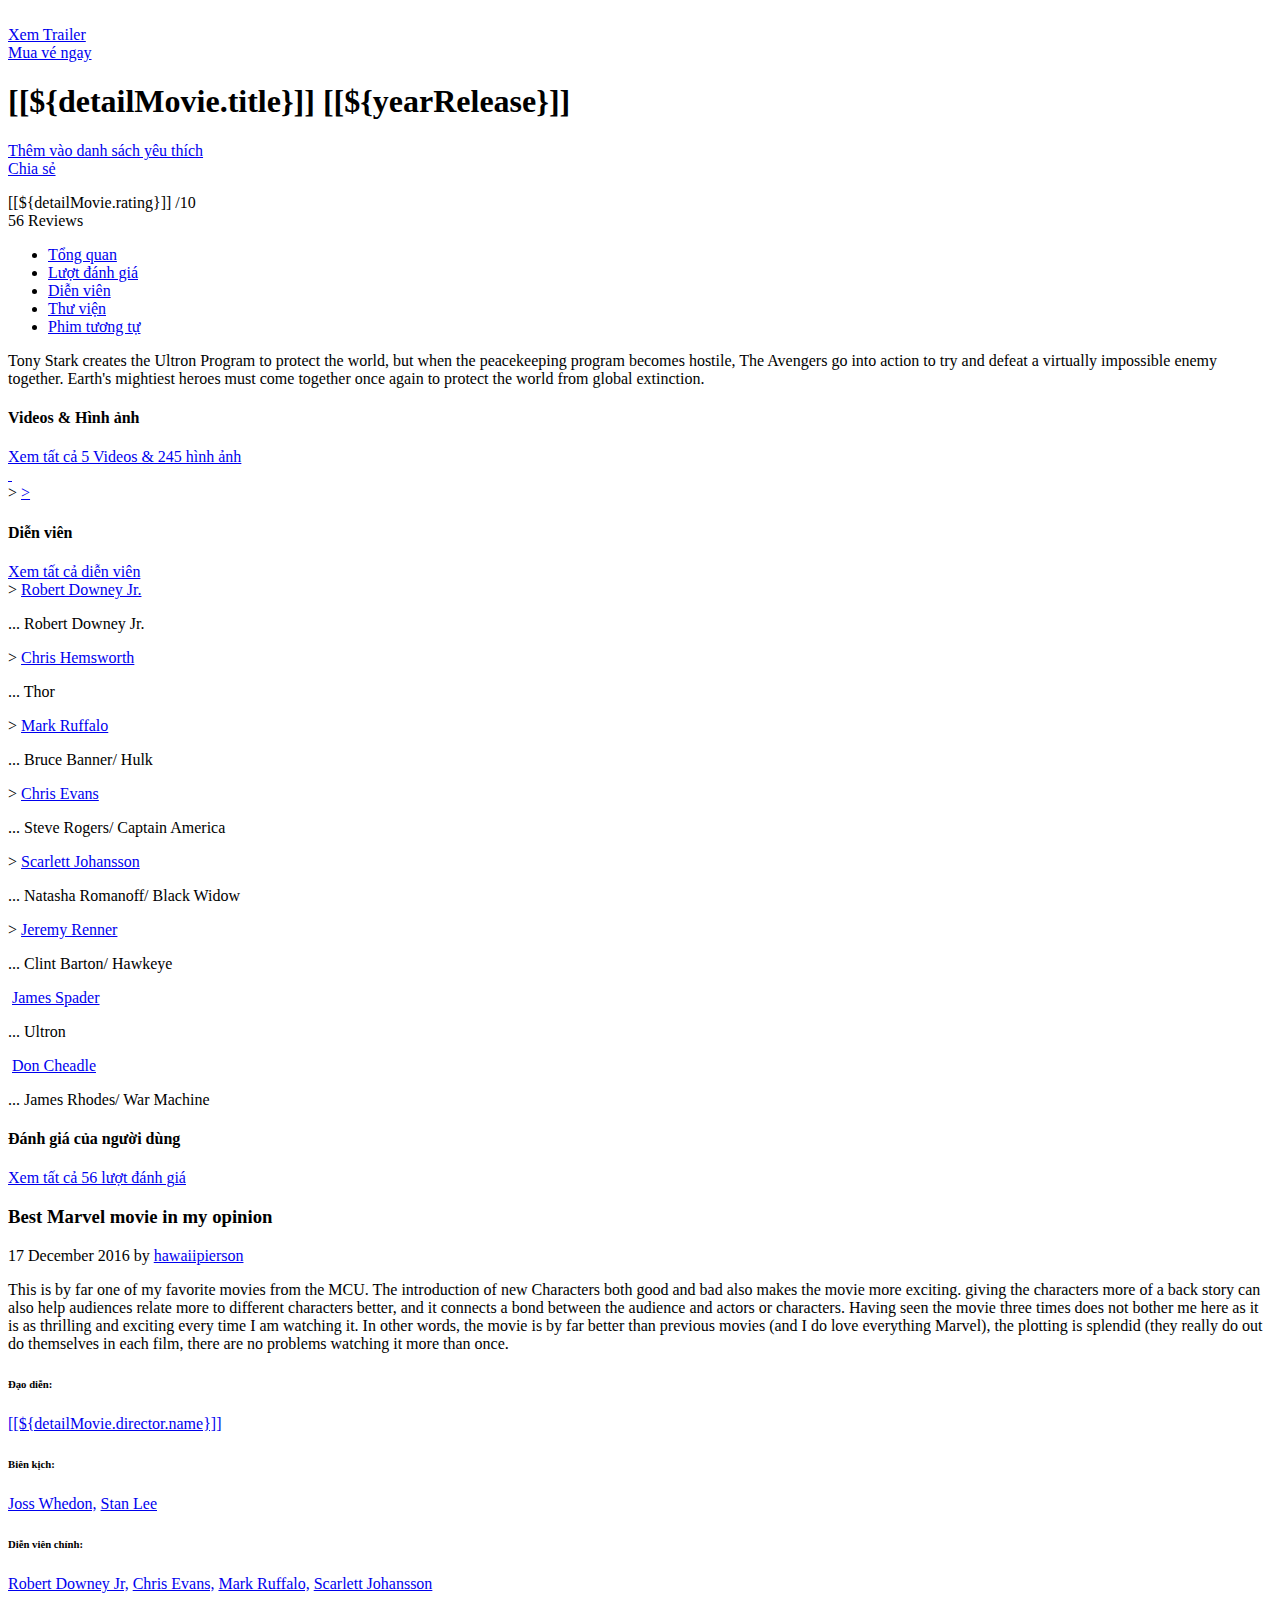
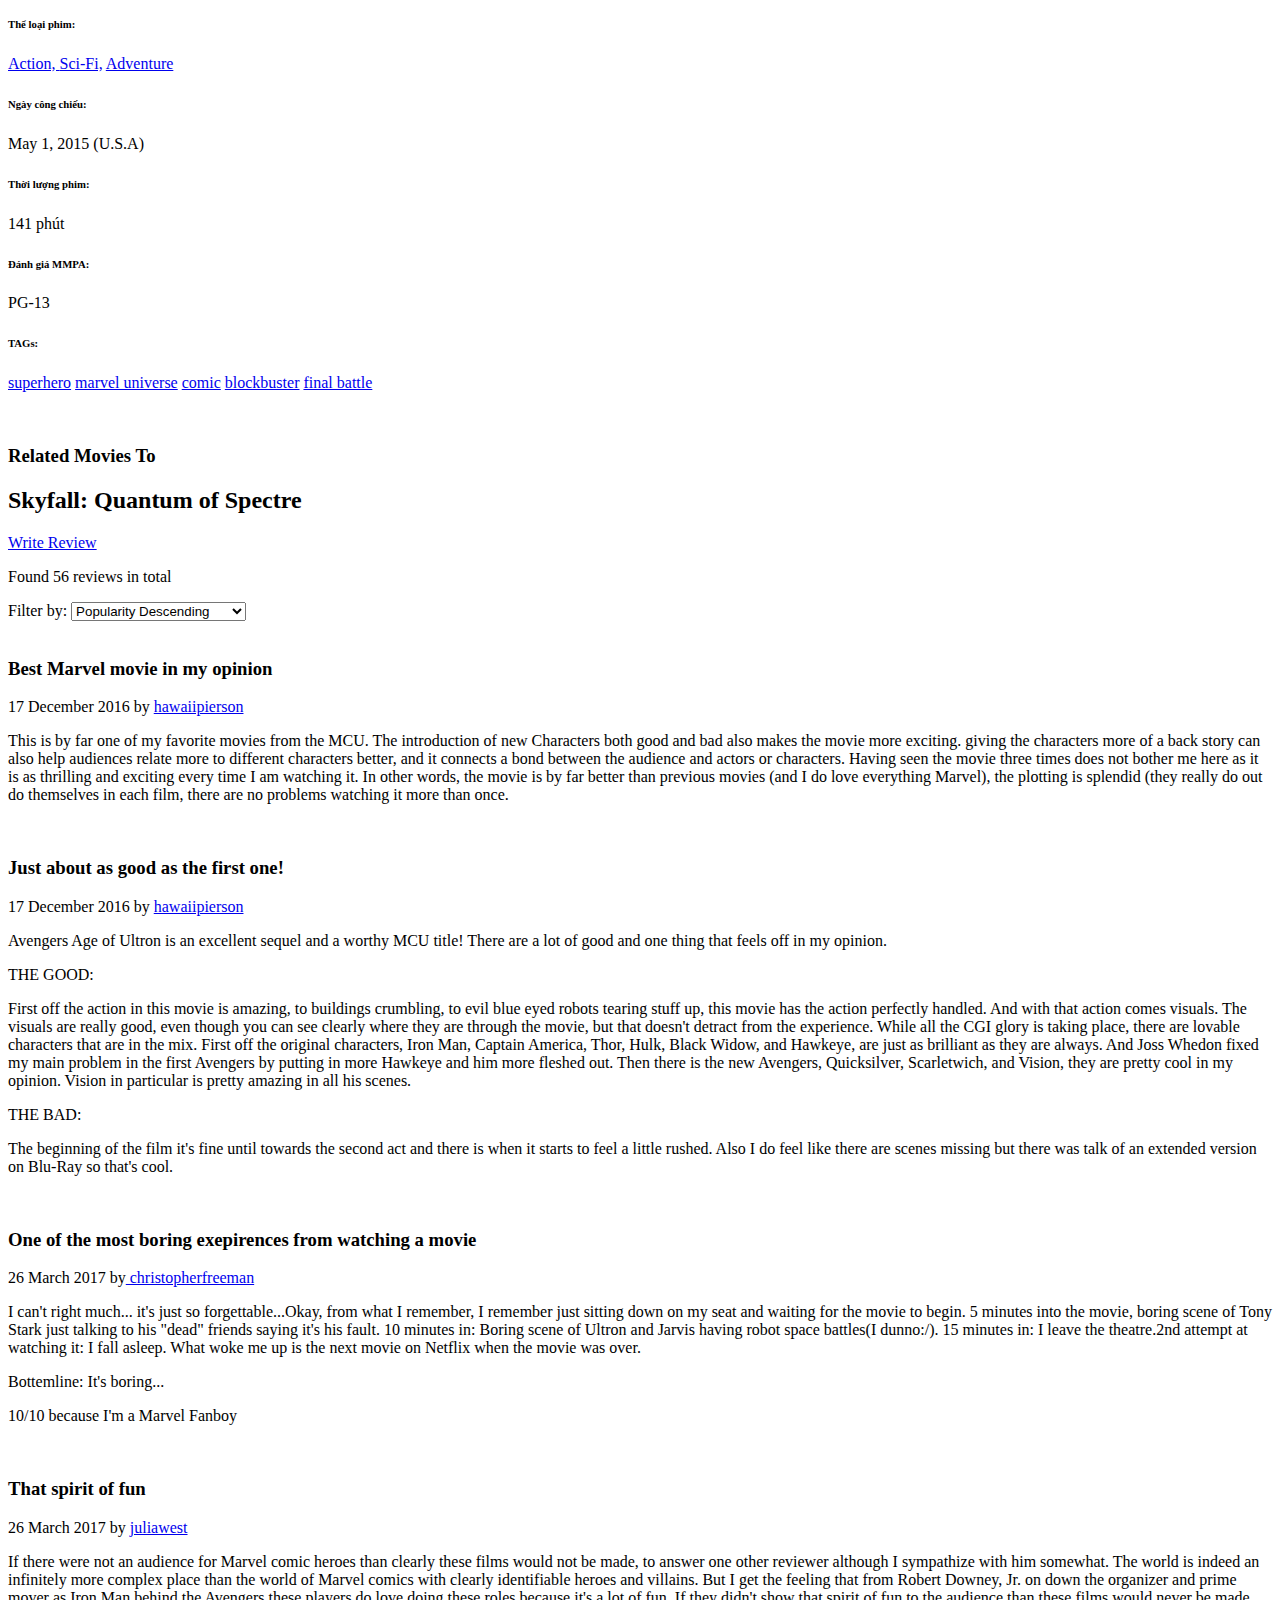
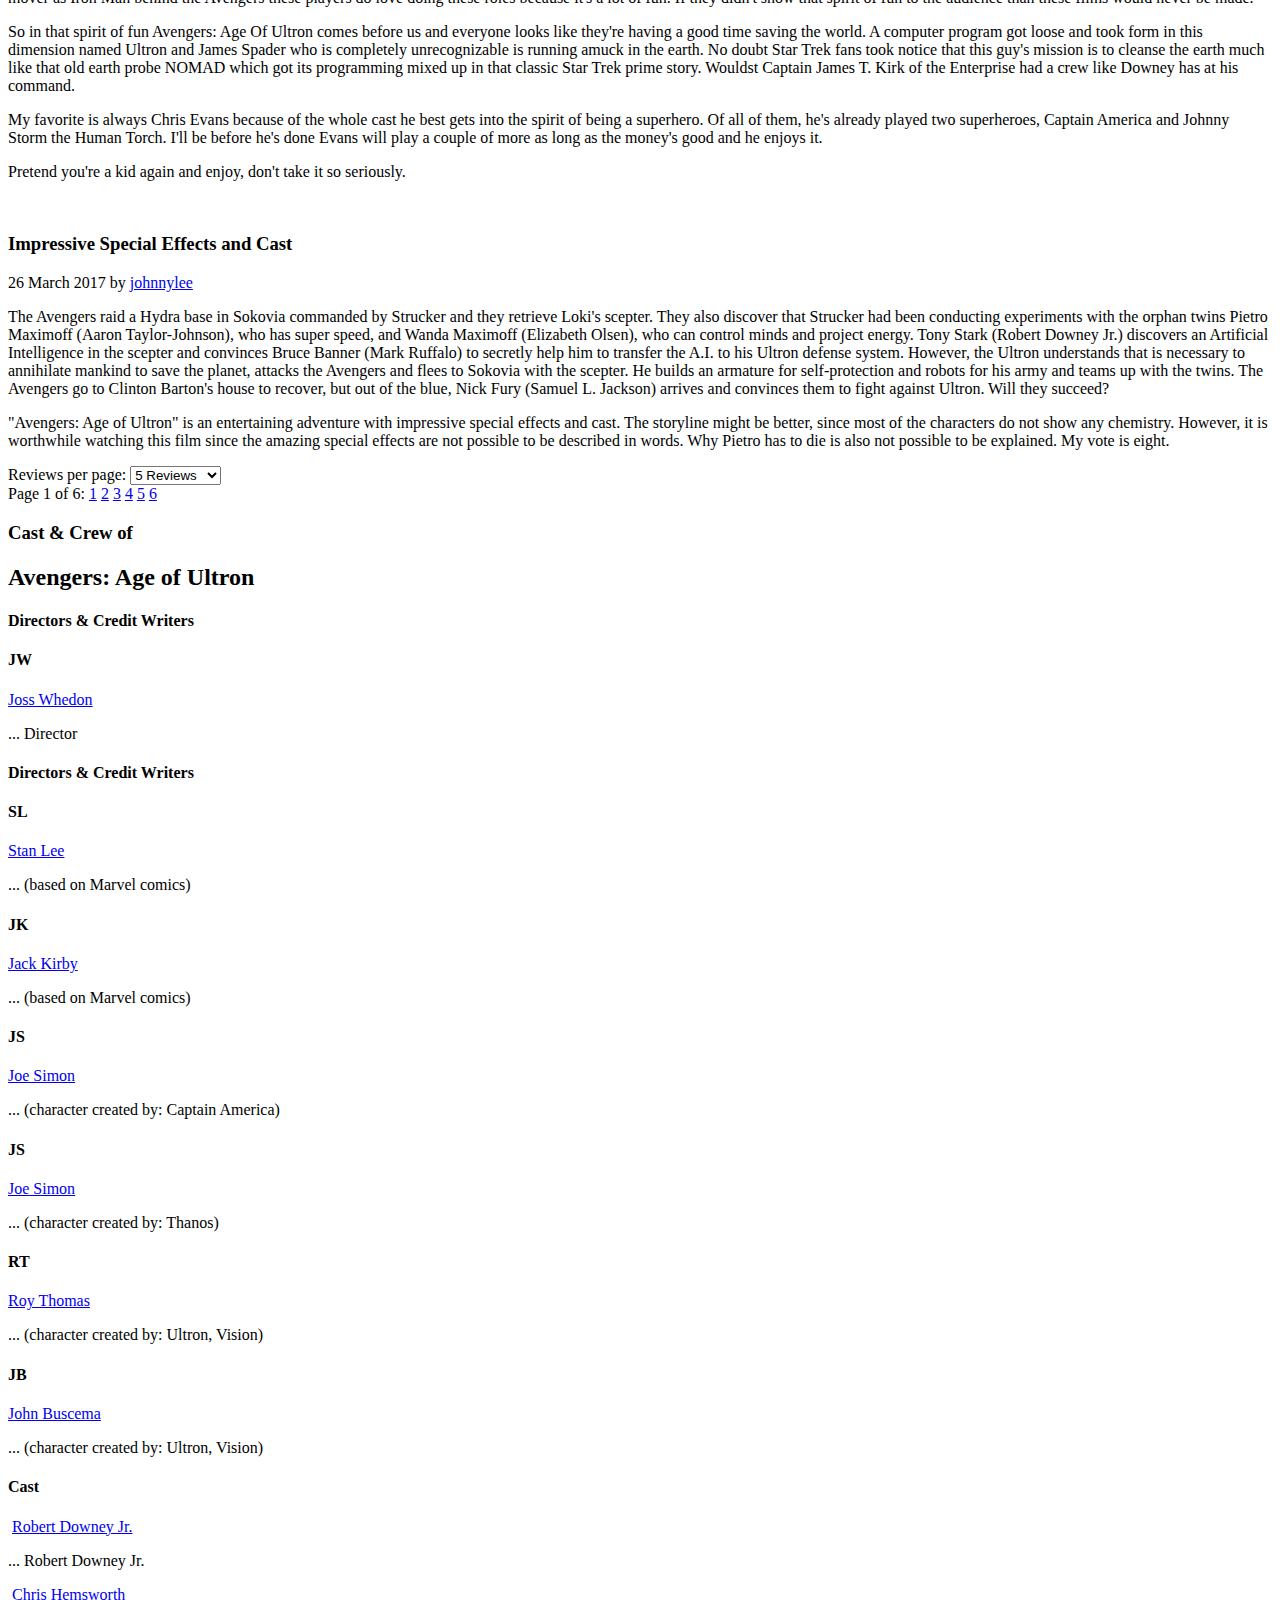
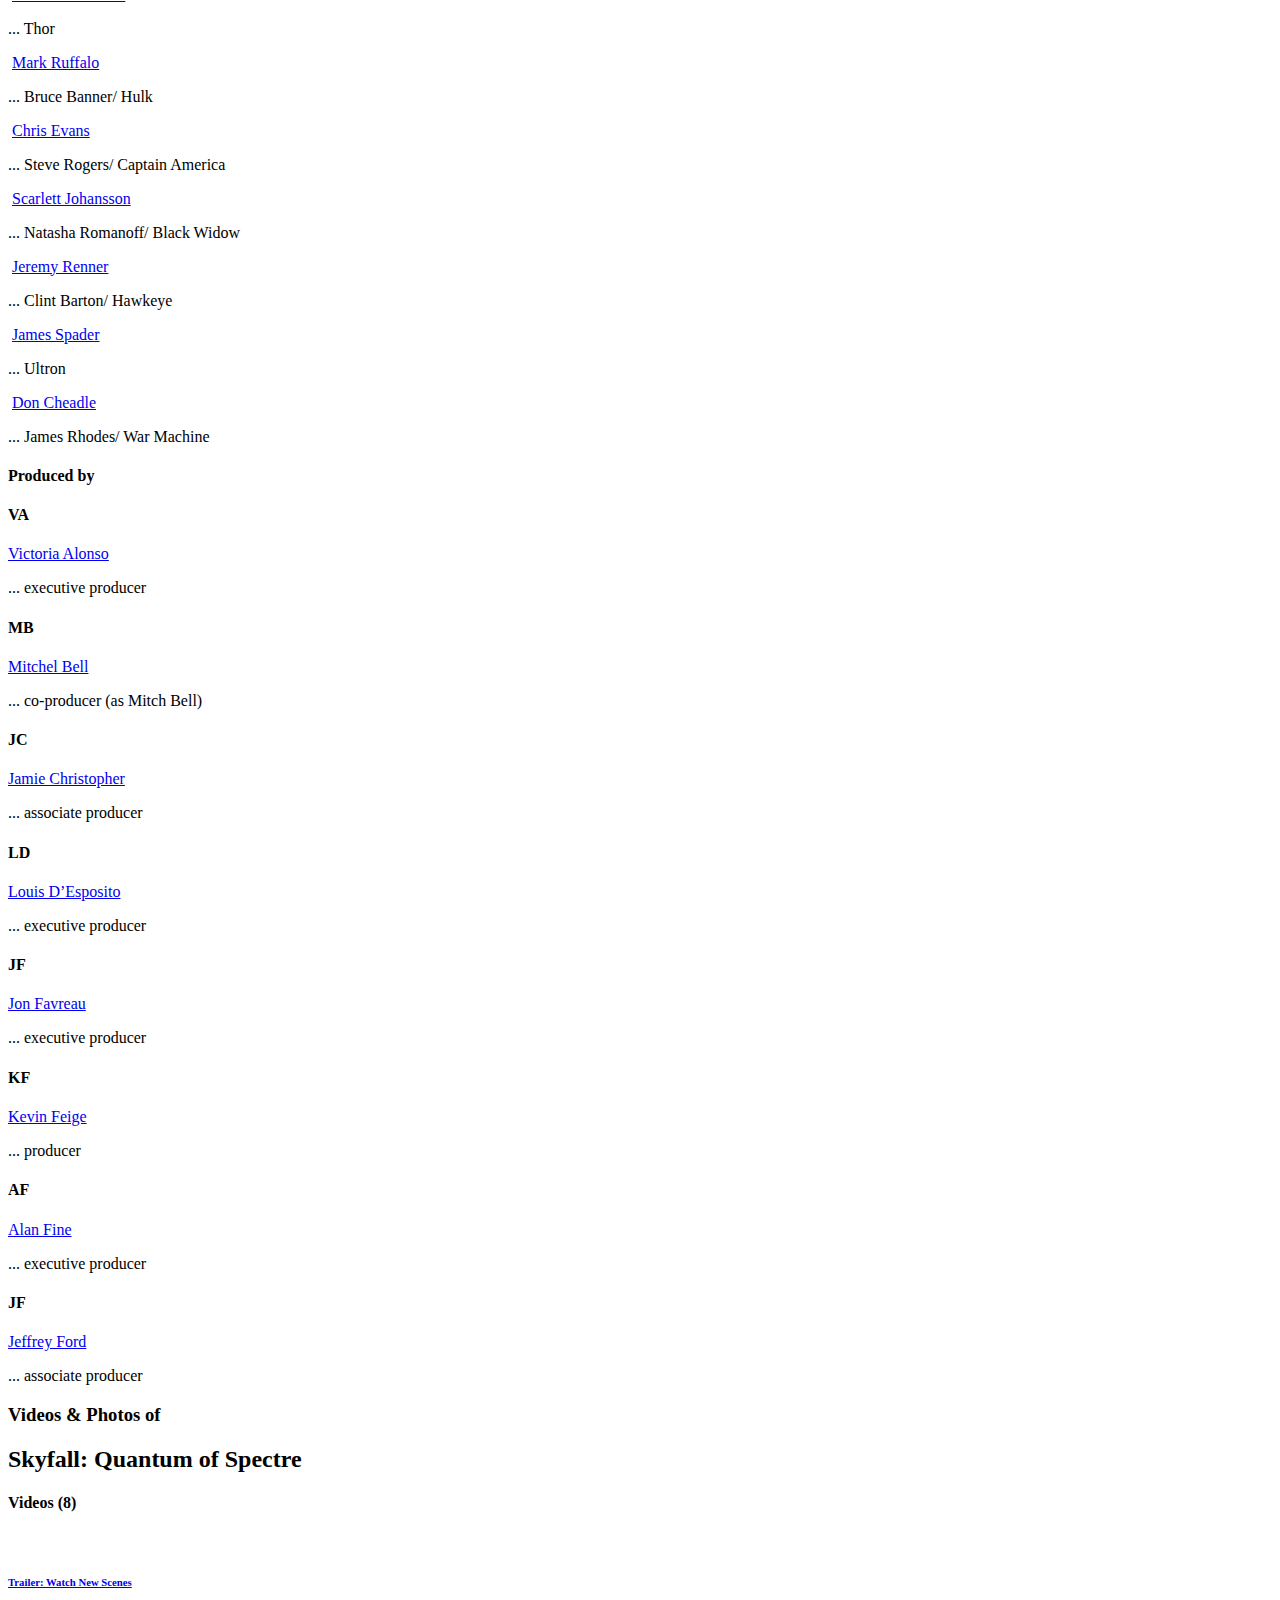
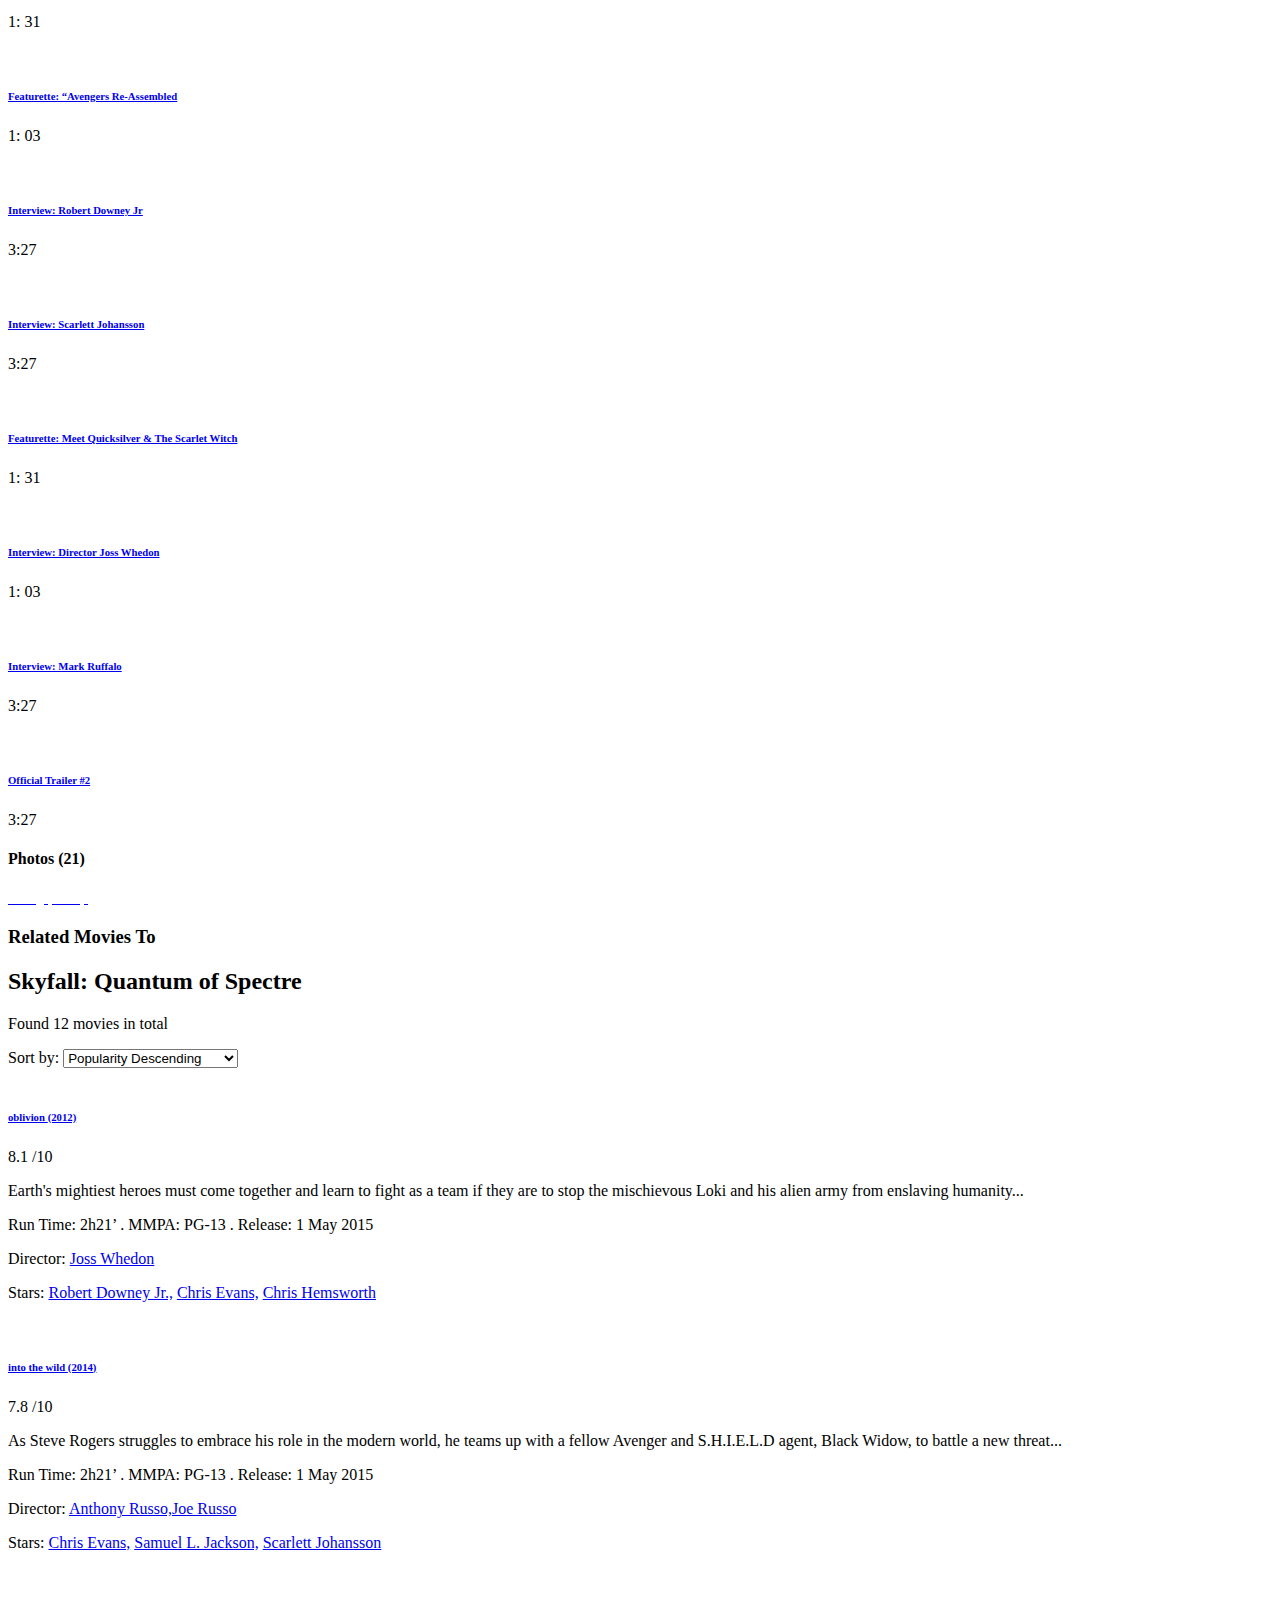
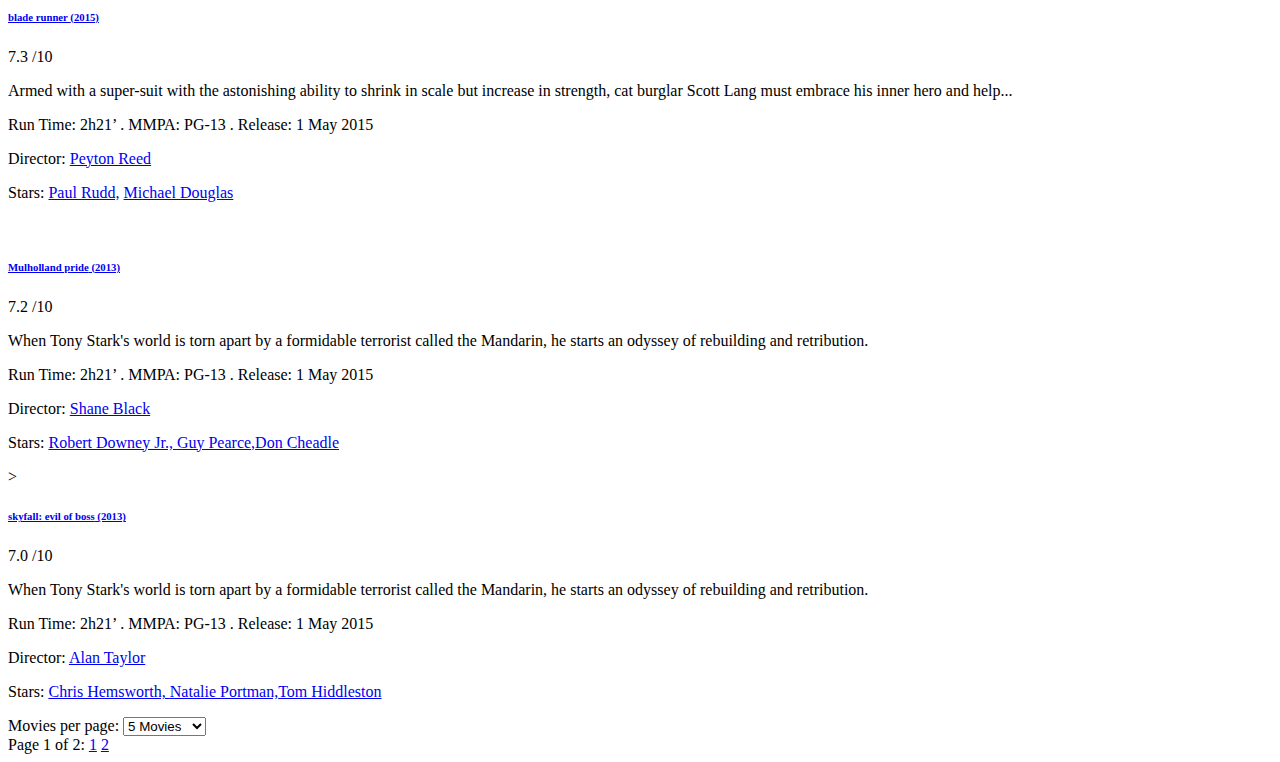
==== src/main/resources/templates/movie_detail.html @ 41e335aa "update code and upload template all page from home controller" ====
<!DOCTYPE html>
<html lang="en" xmlns:th="http://www.thymeleaf.org" class="no-js">
<head>
	<meta charset="utf-8">
    <meta http-equiv="X-UA-Compatible" content="IE=edge"/>
    <meta name=viewport content="width=device-width, initial-scale=1">
    <link rel="icon" type="image/x-icon" th:href="@{/images/favicon.ico}">
    <link rel="stylesheet" type="text/css" th:href="@{/css/plugins.css}">
    <link rel="stylesheet" type="text/css" th:href="@{/css/style.css}"/>
    <link rel="stylesheet" href='https://fonts.googleapis.com/css?family=Dosis:400,700,500|Nunito:300,400,600'/>
	<title >[[${detailMovie.title}]] - Đặt vé ngay</title>
</head>
<body>
	<header th:replace="fragments/header-client.html :: header"></header>

	<div th:replace="fragments/common.html :: login"></div>
	<div th:replace="fragments/common.html :: signup"></div>

	<div class="hero mv-single-hero">
		<div class="container">
			<div class="row">
				<div class="col-md-12">
				</div>
			</div>
		</div>
	</div>
	<div class="page-single movie-single movie_single">
		<div class="container">
			<div class="row ipad-width2">
				<div class="col-md-4 col-sm-12 col-xs-12">
					<div class="movie-img sticky-sb">
						<!-- hình gốc mô tả phim-->
						<img th:src="@{'/images/uploads/' + ${detailMovie.image}}" alt="">
						<div class="movie-btn">
							<!-- nút xem trailer-->
							<div class="btn-transform transform-vertical red">
								<div>
									<a href="#" class="item item-1 redbtn"> 
									<i class="ion-play"></i>
										Xem Trailer
									</a>
								</div>
								<div>
									<a 	href="https://www.youtube.com/embed/o-0hcF97wy0"
										class="item item-2 redbtn fancybox-media hvr-grow">
										<i class="ion-play"></i>
									</a>
								</div>
							</div>
							
							<!-- nút mua vé-->
							<div class="btn-transform transform-vertical">
								<div>
									<a href="#" class="item item-1 yellowbtn"> 
										<i class="ion-card"></i> 
										Mua vé ngay
									</a>
								</div>
								<div>
									<a href="#" class="item item-2 yellowbtn">
									<i class="ion-card"></i></a>
								</div>
							</div>
						</div>
					</div>
				</div>
				
				<!-- cột bên phải-->
				<div class="col-md-8 col-sm-12 col-xs-12">
					<div class="movie-single-ct main-content">
						<h1 class="bd-hd">
							[[${detailMovie.title}]] <span>[[${yearRelease}]]</span>
						</h1>
						<!-- section social-->
						<div class="social-btn">
							<a href="#" class="parent-btn">
								<i class="ion-heart"></i> 
								Thêm vào danh sách yêu thích
							</a>
							<div class="hover-bnt">
								<a href="#" class="parent-btn"><i
									class="ion-android-share-alt"></i>Chia sẻ</a>
								<div class="hvr-item">
									<a href="#" class="hvr-grow"><i class="ion-social-facebook"></i></a>
									<a href="#" class="hvr-grow"><i class="ion-social-youtube"></i></a>
								</div>
							</div>
						</div>
						<!-- section đánh giá phim-->
						<div class="movie-rate">
							<div class="rate">
								<i class="ion-android-star"></i>
								<p>
									<span>[[${detailMovie.rating}]]</span> /10<br> 
									<span class="rv">56 Reviews</span>
								</p>
							</div>
							<div th:replace="fragments/common.html :: rate-star(${detailMovie.rating})"></div>
						</div>
						
						<!-- tablayout -->
						<div class="movie-tabs">
							<div class="tabs">
								<ul class="tab-links tabs-mv">
									<li class="active"><a href="#overview">Tổng quan</a></li>
									<li><a href="#reviews"> Lượt đánh giá</a></li>
									<li><a href="#cast"> Diễn viên </a></li>
									<li><a href="#media"> Thư viện</a></li>
									<li><a href="#moviesrelated"> Phim tương tự</a></li>
								</ul>
								<div class="tab-content">
									<div id="overview" class="tab active">
										<div class="row">
											<div class="col-md-8 col-sm-12 col-xs-12">
												<!-- description phim-->
												<p>Tony Stark creates the Ultron Program to protect the
													world, but when the peacekeeping program becomes hostile,
													The Avengers go into action to try and defeat a virtually
													impossible enemy together. Earth's mightiest heroes must
													come together once again to protect the world from global
													extinction.</p>
												<!-- section video photo của tab overview-->
												<div class="title-hd-sm">
													<h4>Videos & Hình ảnh</h4>
													<a href="#" class="time">Xem tất cả 5 Videos & 245 hình ảnh
													<i class="ion-ios-arrow-right"></i>
													</a>
												</div>
												<!-- video hình ảnh nổi bật-->
												<div class="mvsingle-item ov-item">
													<a class="img-lightbox" data-fancybox-group="gallery" 
														href="#"> 
														<img th:src="@{/images/uploads/image1.jpg}" alt="">
													</a> 
													<a class="img-lightbox" data-fancybox-group="gallery" 
														th:href="@{/images/uploads/image21.jpg}"> 
														<img th:src="@{/images/uploads/image2.jpg}" alt="">
													</a> 
													<a class="img-lightbox" data-fancybox-group="gallery" 
														href="#">
														<img th:src="@{/images/uploads/image3.jpg}" alt="">
													</a>
													<div class="vd-it">
														<img class="vd-img" th:src="@{/images/uploads/image4.jpg}" alt="">>
														<a class="fancybox-media hvr-grow"
															href="https://www.youtube.com/embed/o-0hcF97wy0">
															<img th:src="@{/images/uploads/play-vd.png}" alt="">></a>
													</div>
												</div>
												
												<!-- section diễn viên-->
												<div class="title-hd-sm">
													<h4>Diễn viên</h4>
													<a href="#" class="time">Xem tất cả diễn viên
														<i class="ion-ios-arrow-right"></i>
													</a>
												</div>
												<!-- movie cast -->
												<div class="mvcast-item">
													<div class="cast-it">
														<div class="cast-left">
															<img th:src="@{/images/uploads/cast1.jpg}" alt="">> <a
																href="#">Robert Downey Jr.</a>
														</div>
														<p>... Robert Downey Jr.</p>
													</div>
													<div class="cast-it">
														<div class="cast-left">
															<img th:src="@{/images/uploads/cast2.jpg}" alt="">> <a
																href="#">Chris Hemsworth</a>
														</div>
														<p>... Thor</p>
													</div>
													<div class="cast-it">
														<div class="cast-left">
															<img th:src="@{/images/uploads/cast3.jpg}" alt="">> <a
																href="#">Mark Ruffalo</a>
														</div>
														<p>... Bruce Banner/ Hulk</p>
													</div>
													<div class="cast-it">
														<div class="cast-left">
															<img th:src="@{/images/uploads/cast4.jpg}" alt="">> <a
																href="#">Chris Evans</a>
														</div>
														<p>... Steve Rogers/ Captain America</p>
													</div>
													<div class="cast-it">
														<div class="cast-left">
															<img th:src="@{/images/uploads/cast5.jpg}" alt="">> <a
																href="#">Scarlett Johansson</a>
														</div>
														<p>... Natasha Romanoff/ Black Widow</p>
													</div>
													<div class="cast-it">
														<div class="cast-left">
															<img th:src="@{/images/uploads/cast6.jpg}" alt="">> <a
																href="#">Jeremy Renner</a>
														</div>
														<p>... Clint Barton/ Hawkeye</p>
													</div>
													<div class="cast-it">
														<div class="cast-left">
															<img th:src="@{/images/uploads/cast7.jpg}" alt=""> <a
																href="#">James Spader</a>
														</div>
														<p>... Ultron</p>
													</div>
													<div class="cast-it">
														<div class="cast-left">
															<img th:src="@{/images/uploads/cast9.jpg}" alt=""> <a
																href="#">Don Cheadle</a>
														</div>
														<p>... James Rhodes/ War Machine</p>
													</div>
												</div>
												
												<!-- section đánh giá-->
												<div class="title-hd-sm">
													<h4>Đánh giá của người dùng</h4>
													<a href="#" class="time">Xem tất cả 56 lượt đánh giá <i
														class="ion-ios-arrow-right"></i></a>
												</div>
												
												<!-- movie user review -->
												<div class="mv-user-review-item">
													<h3>Best Marvel movie in my opinion</h3>
													<div class="no-star">
														<i class="ion-android-star"></i> <i
															class="ion-android-star"></i> <i class="ion-android-star"></i>
														<i class="ion-android-star"></i> <i
															class="ion-android-star"></i> <i class="ion-android-star"></i>
														<i class="ion-android-star"></i> <i
															class="ion-android-star"></i> <i class="ion-android-star"></i>
														<i class="ion-android-star last"></i>
													</div>
													<p class="time">
														17 December 2016 by <a href="#"> hawaiipierson</a>
													</p>
													<p>This is by far one of my favorite movies from the
														MCU. The introduction of new Characters both good and bad
														also makes the movie more exciting. giving the characters
														more of a back story can also help audiences relate more
														to different characters better, and it connects a bond
														between the audience and actors or characters. Having seen
														the movie three times does not bother me here as it is as
														thrilling and exciting every time I am watching it. In
														other words, the movie is by far better than previous
														movies (and I do love everything Marvel), the plotting is
														splendid (they really do out do themselves in each film,
														there are no problems watching it more than once.</p>
												</div>
											</div>
											
											<!-- SECTION to ngoài cùng-->
											<!-- cột bên ngoài cùng tab overview-->
											<div class="col-md-4 col-xs-12 col-sm-12">
												<div class="sb-it">
													<h6>Đạo diễn:</h6>
													<p>
														<!-- tên đạo diễn-->
														<a href="#">[[${detailMovie.director.name}]]</a>
													</p>
												</div>
												<div class="sb-it">
													<h6>Biên kịch:</h6>
													<p>
														<a href="#">Joss Whedon,</a> <a href="#">Stan Lee</a>
													</p>
												</div>
												<div class="sb-it">
													<h6>Diễn viên chính:</h6>
													<p>
														<a href="#">Robert Downey Jr,</a>
														<a href="#">Chris Evans,</a>
														<a href="#">Mark Ruffalo,</a>
														<a href="#">Scarlett Johansson</a>
													</p>
												</div>
												<div class="sb-it">
													<h6>Thể loại phim:</h6>
													<p>
														<a href="#">Action, </a>
														<a href="#"> Sci-Fi,</a>
														<a href="#">Adventure</a>
													</p>
												</div>
												<div class="sb-it">
													<h6>Ngày công chiếu:</h6>
													<p>May 1, 2015 (U.S.A)</p>
												</div>
												<div class="sb-it">
													<h6>Thời lượng phim:</h6>
													<p>141 phút</p>
												</div>
												<div class="sb-it">
													<h6>Đánh giá MMPA:</h6>
													<p>PG-13</p>
												</div>
												<div class="sb-it">
													<h6>TAGs:</h6>
													<p class="tags">
														<span class="time"><a href="#">superhero</a></span> <span
															class="time"><a href="#">marvel universe</a></span> <span
															class="time"><a href="#">comic</a></span> <span
															class="time"><a href="#">blockbuster</a></span> <span
															class="time"><a href="#">final battle</a></span>
													</p>
												</div>
												<!-- quảng cáo banner nhỏ 300x300-->
												<div class="ads">
													<img th:src="@{/images/uploads/ads1.png}" alt="">
												</div>
											</div>
										</div>
									</div>
									<div id="reviews" class="tab review">
										<div class="row">
											<div class="rv-hd">
												<div class="div">
													<h3>Related Movies To</h3>
													<h2>Skyfall: Quantum of Spectre</h2>
												</div>
												<a href="#" class="redbtn">Write Review</a>
											</div>
											<div class="topbar-filter">
												<p>
													Found <span>56 reviews</span> in total
												</p>
												<label>Filter by:</label> <select>
													<option value="popularity">Popularity Descending</option>
													<option value="popularity">Popularity Ascending</option>
													<option value="rating">Rating Descending</option>
													<option value="rating">Rating Ascending</option>
													<option value="date">Release date Descending</option>
													<option value="date">Release date Ascending</option>
												</select>
											</div>
											<div class="mv-user-review-item">
												<div class="user-infor">
													<img th:src="@{/images/uploads/userava1.jpg}" alt="">
													<div>
														<h3>Best Marvel movie in my opinion</h3>
														<div class="no-star">
															<i class="ion-android-star"></i> <i
																class="ion-android-star"></i> <i
																class="ion-android-star"></i> <i
																class="ion-android-star"></i> <i
																class="ion-android-star"></i> <i
																class="ion-android-star"></i> <i
																class="ion-android-star"></i> <i
																class="ion-android-star"></i> <i
																class="ion-android-star"></i> <i
																class="ion-android-star last"></i>
														</div>
														<p class="time">
															17 December 2016 by <a href="#"> hawaiipierson</a>
														</p>
													</div>
												</div>
												<p>This is by far one of my favorite movies from the
													MCU. The introduction of new Characters both good and bad
													also makes the movie more exciting. giving the characters
													more of a back story can also help audiences relate more to
													different characters better, and it connects a bond between
													the audience and actors or characters. Having seen the
													movie three times does not bother me here as it is as
													thrilling and exciting every time I am watching it. In
													other words, the movie is by far better than previous
													movies (and I do love everything Marvel), the plotting is
													splendid (they really do out do themselves in each film,
													there are no problems watching it more than once.</p>
											</div>
											<div class="mv-user-review-item">
												<div class="user-infor">
													<img th:src="@{/images/uploads/userava2.jpg}" alt="">
													<div>
														<h3>Just about as good as the first one!</h3>
														<div class="no-star">
															<i class="ion-android-star"></i> <i
																class="ion-android-star"></i> <i
																class="ion-android-star"></i> <i
																class="ion-android-star"></i> <i
																class="ion-android-star"></i> <i
																class="ion-android-star"></i> <i
																class="ion-android-star"></i> <i
																class="ion-android-star"></i> <i
																class="ion-android-star"></i> <i
																class="ion-android-star"></i>
														</div>
														<p class="time">
															17 December 2016 by <a href="#"> hawaiipierson</a>
														</p>
													</div>
												</div>
												<p>Avengers Age of Ultron is an excellent sequel and a
													worthy MCU title! There are a lot of good and one thing
													that feels off in my opinion.</p>

												<p>THE GOOD:</p>

												<p>First off the action in this movie is amazing, to
													buildings crumbling, to evil blue eyed robots tearing stuff
													up, this movie has the action perfectly handled. And with
													that action comes visuals. The visuals are really good,
													even though you can see clearly where they are through the
													movie, but that doesn't detract from the experience. While
													all the CGI glory is taking place, there are lovable
													characters that are in the mix. First off the original
													characters, Iron Man, Captain America, Thor, Hulk, Black
													Widow, and Hawkeye, are just as brilliant as they are
													always. And Joss Whedon fixed my main problem in the first
													Avengers by putting in more Hawkeye and him more fleshed
													out. Then there is the new Avengers, Quicksilver,
													Scarletwich, and Vision, they are pretty cool in my
													opinion. Vision in particular is pretty amazing in all his
													scenes.</p>

												<p>THE BAD:</p>

												<p>The beginning of the film it's fine until towards the
													second act and there is when it starts to feel a little
													rushed. Also I do feel like there are scenes missing but
													there was talk of an extended version on Blu-Ray so that's
													cool.</p>
											</div>
											<div class="mv-user-review-item">
												<div class="user-infor">
													<img th:src="@{/images/uploads/userava3.jpg}" alt="">
													<div>
														<h3>One of the most boring exepirences from watching
															a movie</h3>
														<div class="no-star">
															<i class="ion-android-star"></i> <i
																class="ion-android-star last"></i> <i
																class="ion-android-star last"></i> <i
																class="ion-android-star last"></i> <i
																class="ion-android-star last"></i> <i
																class="ion-android-star last"></i> <i
																class="ion-android-star last"></i> <i
																class="ion-android-star last"></i> <i
																class="ion-android-star last"></i> <i
																class="ion-android-star last"></i>
														</div>
														<p class="time">
															26 March 2017 by<a href="#"> christopherfreeman</a>
														</p>
													</div>
												</div>
												<p>I can't right much... it's just so
													forgettable...Okay, from what I remember, I remember just
													sitting down on my seat and waiting for the movie to begin.
													5 minutes into the movie, boring scene of Tony Stark just
													talking to his "dead" friends saying it's his fault. 10
													minutes in: Boring scene of Ultron and Jarvis having robot
													space battles(I dunno:/). 15 minutes in: I leave the
													theatre.2nd attempt at watching it: I fall asleep. What
													woke me up is the next movie on Netflix when the movie was
													over.</p>

												<p>Bottemline: It's boring...</p>

												<p>10/10 because I'm a Marvel Fanboy</p>
											</div>
											<div class="mv-user-review-item ">
												<div class="user-infor">
													<img th:src="@{/images/uploads/userava4.jpg}" alt="">
													<div>
														<h3>That spirit of fun</h3>
														<div class="no-star">
															<i class="ion-android-star"></i> <i
																class="ion-android-star"></i> <i
																class="ion-android-star"></i> <i
																class="ion-android-star"></i> <i
																class="ion-android-star"></i> <i
																class="ion-android-star"></i> <i
																class="ion-android-star last"></i> <i
																class="ion-android-star last"></i> <i
																class="ion-android-star last"></i> <i
																class="ion-android-star last"></i>
														</div>
														<p class="time">
															26 March 2017 by <a href="#"> juliawest</a>
														</p>
													</div>
												</div>
												<p>If there were not an audience for Marvel comic heroes
													than clearly these films would not be made, to answer one
													other reviewer although I sympathize with him somewhat. The
													world is indeed an infinitely more complex place than the
													world of Marvel comics with clearly identifiable heroes and
													villains. But I get the feeling that from Robert Downey,
													Jr. on down the organizer and prime mover as Iron Man
													behind the Avengers these players do love doing these roles
													because it's a lot of fun. If they didn't show that spirit
													of fun to the audience than these films would never be
													made.</p>

												<p>So in that spirit of fun Avengers: Age Of Ultron
													comes before us and everyone looks like they're having a
													good time saving the world. A computer program got loose
													and took form in this dimension named Ultron and James
													Spader who is completely unrecognizable is running amuck in
													the earth. No doubt Star Trek fans took notice that this
													guy's mission is to cleanse the earth much like that old
													earth probe NOMAD which got its programming mixed up in
													that classic Star Trek prime story. Wouldst Captain James
													T. Kirk of the Enterprise had a crew like Downey has at his
													command.</p>
												<p>My favorite is always Chris Evans because of the
													whole cast he best gets into the spirit of being a
													superhero. Of all of them, he's already played two
													superheroes, Captain America and Johnny Storm the Human
													Torch. I'll be before he's done Evans will play a couple of
													more as long as the money's good and he enjoys it.</p>

												<p>Pretend you're a kid again and enjoy, don't take it
													so seriously.</p>
											</div>
											<div class="mv-user-review-item last">
												<div class="user-infor">
													<img th:src="@{/images/uploads/userava5.jpg}" alt="">
													<div>
														<h3>Impressive Special Effects and Cast</h3>
														<div class="no-star">
															<i class="ion-android-star"></i> <i
																class="ion-android-star"></i> <i
																class="ion-android-star"></i> <i
																class="ion-android-star"></i> <i
																class="ion-android-star"></i> <i
																class="ion-android-star"></i> <i
																class="ion-android-star"></i> <i
																class="ion-android-star"></i> <i
																class="ion-android-star last"></i> <i
																class="ion-android-star last"></i>
														</div>
														<p class="time">
															26 March 2017 by <a href="#"> johnnylee</a>
														</p>
													</div>
												</div>
												<p>The Avengers raid a Hydra base in Sokovia commanded
													by Strucker and they retrieve Loki's scepter. They also
													discover that Strucker had been conducting experiments with
													the orphan twins Pietro Maximoff (Aaron Taylor-Johnson),
													who has super speed, and Wanda Maximoff (Elizabeth Olsen),
													who can control minds and project energy. Tony Stark
													(Robert Downey Jr.) discovers an Artificial Intelligence in
													the scepter and convinces Bruce Banner (Mark Ruffalo) to
													secretly help him to transfer the A.I. to his Ultron
													defense system. However, the Ultron understands that is
													necessary to annihilate mankind to save the planet, attacks
													the Avengers and flees to Sokovia with the scepter. He
													builds an armature for self-protection and robots for his
													army and teams up with the twins. The Avengers go to
													Clinton Barton's house to recover, but out of the blue,
													Nick Fury (Samuel L. Jackson) arrives and convinces them to
													fight against Ultron. Will they succeed?</p>

												<p>"Avengers: Age of Ultron" is an entertaining
													adventure with impressive special effects and cast. The
													storyline might be better, since most of the characters do
													not show any chemistry. However, it is worthwhile watching
													this film since the amazing special effects are not
													possible to be described in words. Why Pietro has to die is
													also not possible to be explained. My vote is eight.</p>
											</div>
											<div class="topbar-filter">
												<label>Reviews per page:</label> <select>
													<option value="range">5 Reviews</option>
													<option value="saab">10 Reviews</option>
												</select>
												<div class="pagination2">
													<span>Page 1 of 6:</span> <a class="active" href="#">1</a>
													<a href="#">2</a> <a href="#">3</a> <a href="#">4</a> <a
														href="#">5</a> <a href="#">6</a> <a href="#"><i
														class="ion-arrow-right-b"></i></a>
												</div>
											</div>
										</div>
									</div>
									<div id="cast" class="tab">
										<div class="row">
											<h3>Cast & Crew of</h3>
											<h2>Avengers: Age of Ultron</h2>
											<!-- //== -->
											<div class="title-hd-sm">
												<h4>Directors & Credit Writers</h4>
											</div>
											<div class="mvcast-item">
												<div class="cast-it">
													<div class="cast-left">
														<h4>JW</h4>
														<a href="#">Joss Whedon</a>
													</div>
													<p>... Director</p>
												</div>
											</div>
											<!-- //== -->
											<div class="title-hd-sm">
												<h4>Directors & Credit Writers</h4>
											</div>
											<div class="mvcast-item">
												<div class="cast-it">
													<div class="cast-left">
														<h4>SL</h4>
														<a href="#">Stan Lee</a>
													</div>
													<p>... (based on Marvel comics)</p>
												</div>
												<div class="cast-it">
													<div class="cast-left">
														<h4>JK</h4>
														<a href="#">Jack Kirby</a>
													</div>
													<p>... (based on Marvel comics)</p>
												</div>
												<div class="cast-it">
													<div class="cast-left">
														<h4>JS</h4>
														<a href="#">Joe Simon</a>
													</div>
													<p>... (character created by: Captain America)</p>
												</div>
												<div class="cast-it">
													<div class="cast-left">
														<h4>JS</h4>
														<a href="#">Joe Simon</a>
													</div>
													<p>... (character created by: Thanos)</p>
												</div>
												<div class="cast-it">
													<div class="cast-left">
														<h4>RT</h4>
														<a href="#">Roy Thomas</a>
													</div>
													<p>... (character created by: Ultron, Vision)</p>
												</div>
												<div class="cast-it">
													<div class="cast-left">
														<h4>JB</h4>
														<a href="#">John Buscema</a>
													</div>
													<p>... (character created by: Ultron, Vision)</p>
												</div>
											</div>
											<!-- //== -->
											<div class="title-hd-sm">
												<h4>Cast</h4>
											</div>
											<div class="mvcast-item">
												<div class="cast-it">
													<div class="cast-left">
														<img th:src="@{/images/uploads/cast1.jpg}" alt=""> <a
															href="#">Robert Downey Jr.</a>
													</div>
													<p>... Robert Downey Jr.</p>
												</div>
												<div class="cast-it">
													<div class="cast-left">
														<img th:src="@{/images/uploads/cast2.jpg}" alt=""> <a
															href="#">Chris Hemsworth</a>
													</div>
													<p>... Thor</p>
												</div>
												<div class="cast-it">
													<div class="cast-left">
														<img th:src="@{/images/uploads/cast3.jpg}" alt=""> <a
															href="#">Mark Ruffalo</a>
													</div>
													<p>... Bruce Banner/ Hulk</p>
												</div>
												<div class="cast-it">
													<div class="cast-left">
														<img th:src="@{/images/uploads/cast4.jpg}" alt=""> <a
															href="#">Chris Evans</a>
													</div>
													<p>... Steve Rogers/ Captain America</p>
												</div>
												<div class="cast-it">
													<div class="cast-left">
														<img th:src="@{/images/uploads/cast5.jpg}" alt=""> <a
															href="#">Scarlett Johansson</a>
													</div>
													<p>... Natasha Romanoff/ Black Widow</p>
												</div>
												<div class="cast-it">
													<div class="cast-left">
														<img th:src="@{/images/uploads/cast6.jpg}" alt=""> <a
															href="#">Jeremy Renner</a>
													</div>
													<p>... Clint Barton/ Hawkeye</p>
												</div>
												<div class="cast-it">
													<div class="cast-left">
														<img th:src="@{/images/uploads/cast7.jpg}" alt=""> <a
															href="#">James Spader</a>
													</div>
													<p>... Ultron</p>
												</div>
												<div class="cast-it">
													<div class="cast-left">
														<img th:src="@{/images/uploads/cast9.jpg}" alt=""> <a
															href="#">Don Cheadle</a>
													</div>
													<p>... James Rhodes/ War Machine</p>
												</div>
											</div>
											<!-- //== -->
											<div class="title-hd-sm">
												<h4>Produced by</h4>
											</div>
											<div class="mvcast-item">
												<div class="cast-it">
													<div class="cast-left">
														<h4>VA</h4>
														<a href="#">Victoria Alonso</a>
													</div>
													<p>... executive producer</p>
												</div>
												<div class="cast-it">
													<div class="cast-left">
														<h4>MB</h4>
														<a href="#">Mitchel Bell</a>
													</div>
													<p>... co-producer (as Mitch Bell)</p>
												</div>
												<div class="cast-it">
													<div class="cast-left">
														<h4>JC</h4>
														<a href="#">Jamie Christopher</a>
													</div>
													<p>... associate producer</p>
												</div>
												<div class="cast-it">
													<div class="cast-left">
														<h4>LD</h4>
														<a href="#">Louis D’Esposito</a>
													</div>
													<p>... executive producer</p>
												</div>
												<div class="cast-it">
													<div class="cast-left">
														<h4>JF</h4>
														<a href="#">Jon Favreau</a>
													</div>
													<p>... executive producer</p>
												</div>
												<div class="cast-it">
													<div class="cast-left">
														<h4>KF</h4>
														<a href="#">Kevin Feige</a>
													</div>
													<p>... producer</p>
												</div>
												<div class="cast-it">
													<div class="cast-left">
														<h4>AF</h4>
														<a href="#">Alan Fine</a>
													</div>
													<p>... executive producer</p>
												</div>
												<div class="cast-it">
													<div class="cast-left">
														<h4>JF</h4>
														<a href="#">Jeffrey Ford</a>
													</div>
													<p>... associate producer</p>
												</div>
											</div>
										</div>
									</div>
									<div id="media" class="tab">
										<div class="row">
											<div class="rv-hd">
												<div>
													<h3>Videos & Photos of</h3>
													<h2>Skyfall: Quantum of Spectre</h2>
												</div>
											</div>
											<div class="title-hd-sm">
												<h4>
													Videos <span>(8)</span>
												</h4>
											</div>
											<div class="mvsingle-item media-item">
												<div class="vd-item">
													<div class="vd-it">
														<img class="vd-img" th:src="@{/images/uploads/vd-item1.jpg}" alt=""> 
															<a 	class="fancybox-media hvr-grow"
																href="https://www.youtube.com/embed/o-0hcF97wy0">
																<img th:src="@{/images/uploads/play-vd.png}" alt="">
															</a>
													</div>
													<div class="vd-infor">
														<h6>
															<a href="#">Trailer: Watch New Scenes</a>
														</h6>
														<p class="time">1: 31</p>
													</div>
												</div>
												<div class="vd-item">
													<div class="vd-it">
														<img class="vd-img" th:src="@{/images/uploads/vd-item2.jpg}" alt=""> 
														<a class="fancybox-media hvr-grow"
															href="https://www.youtube.com/embed/o-0hcF97wy0">
															<img th:src="@{/images/uploads/play-vd.png}" alt="">
														</a>
													</div>
													<div class="vd-infor">
														<h6>
															<a href="#">Featurette: “Avengers Re-Assembled</a>
														</h6>
														<p class="time">1: 03</p>
													</div>
												</div>
												<div class="vd-item">
													<div class="vd-it">
														<img class="vd-img" th:src="@{/images/uploads/vd-item3.jpg}" alt=""> 
															<a class="fancybox-media hvr-grow"
															href="https://www.youtube.com/embed/o-0hcF97wy0">
																<img th:src="@{/images/uploads/play-vd.png}" alt="">
															</a>
													</div>
													<div class="vd-infor">
														<h6>
															<a href="#">Interview: Robert Downey Jr</a>
														</h6>
														<p class="time">3:27</p>
													</div>
												</div>
												<div class="vd-item">
													<div class="vd-it">
														<img class="vd-img" th:src="@{/images/uploads/vd-item4.jpg}" alt=""> 
															<a class="fancybox-media hvr-grow" href="https://www.youtube.com/embed/o-0hcF97wy0">
																<img th:src="@{/images/uploads/play-vd.png}" alt="">
															</a>
													</div>
													<div class="vd-infor">
														<h6>
															<a href="#">Interview: Scarlett Johansson</a>
														</h6>
														<p class="time">3:27</p>
													</div>
												</div>
												<div class="vd-item">
													<div class="vd-it">
														<img class="vd-img" th:src="@{/images/uploads/vd-item1.jpg}" alt="">
															<a class="fancybox-media hvr-grow" href="https://www.youtube.com/embed/o-0hcF97wy0">
																<img th:src="@{/images/uploads/play-vd.png}" alt="">
															</a>
													</div>
													<div class="vd-infor">
														<h6>
															<a href="#">Featurette: Meet Quicksilver & The
																Scarlet Witch</a>
														</h6>
														<p class="time">1: 31</p>
													</div>
												</div>
												<div class="vd-item">
													<div class="vd-it">
														<img class="vd-img" th:src="@{/images/uploads/vd-item2.jpg}" alt="">
														<a class="fancybox-media hvr-grow"
															href="https://www.youtube.com/embed/o-0hcF97wy0">
															<img th:src="@{/images/uploads/play-vd.png}" alt="">
														</a>
													</div>
													<div class="vd-infor">
														<h6>
															<a href="#">Interview: Director Joss Whedon</a>
														</h6>
														<p class="time">1: 03</p>
													</div>
												</div>
												<div class="vd-item">
													<div class="vd-it">
														<img class="vd-img" th:src="@{/images/uploads/vd-item3.jpg}"
															alt="">
															<a class="fancybox-media hvr-grow" href="https://www.youtube.com/embed/o-0hcF97wy0">
																<img th:src="@{/images/uploads/play-vd.png}" alt="">
															</a>
													</div>
													<div class="vd-infor">
														<h6>
															<a href="#">Interview: Mark Ruffalo</a>
														</h6>
														<p class="time">3:27</p>
													</div>
												</div>
												<div class="vd-item">
													<div class="vd-it">
														<img class="vd-img" th:src="@{/images/uploads/vd-item4.jpg}"
															alt=""> <a class="fancybox-media hvr-grow"
															href="https://www.youtube.com/embed/o-0hcF97wy0"><img
															th:src="@{/images/uploads/play-vd.png}" alt=""></a>
													</div>
													<div class="vd-infor">
														<h6>
															<a href="#">Official Trailer #2</a>
														</h6>
														<p class="time">3:27</p>
													</div>
												</div>
											</div>
											<div class="title-hd-sm">
												<h4>
													Photos <span> (21)</span>
												</h4>
											</div>
											<div class="mvsingle-item">
												<a class="img-lightbox" data-fancybox-group="gallery" href="images/uploads/image11.jpg">
													<img th:src="@{/images/uploads/image1.jpg}" alt="">
												</a> 
												<a
													class="img-lightbox" data-fancybox-group="gallery"
													href="images/uploads/image21.jpg">
													<img th:src="@{/images/uploads/image2.jpg}" alt="">
												</a> 
												<a
													class="img-lightbox" data-fancybox-group="gallery"
													href="images/uploads/image31.jpg">
													<img th:src="@{/images/uploads/image3.jpg}" alt="">
												</a> 
												<a
													class="img-lightbox" data-fancybox-group="gallery"
													href="images/uploads/image41.jpg">
													<img th:src="@{/images/uploads/image4.jpg}" alt="">
												</a> 
												<a
													class="img-lightbox" data-fancybox-group="gallery"
													href="images/uploads/image51.jpg">
													<img th:src="@{/images/uploads/image5.jpg}" alt="">
												</a>
												<a
													class="img-lightbox" data-fancybox-group="gallery"
													href="images/uploads/image61.jpg">
													<img th:src="@{/images/uploads/image6.jpg}" alt="">
													</a>
												<a
													class="img-lightbox" data-fancybox-group="gallery"
													href="images/uploads/image71.jpg">
													<img th:src="@{/images/uploads/image7.jpg}" alt="">
												</a>
												<a class="img-lightbox" data-fancybox-group="gallery"
													href="images/uploads/image81.jpg">
													<img th:src="@{/images/uploads/image8.jpg}" alt=""></a> 
												<a
													class="img-lightbox" data-fancybox-group="gallery"
													href="images/uploads/image91.jpg"><img th:src="@{/images/uploads/image9.jpg}" alt=""></a> 
												<a
													class="img-lightbox" data-fancybox-group="gallery"
													href="images/uploads/image101.jpg">
													<img th:src="@{/images/uploads/image10.jpg}" alt="">
												</a>
												<a
													class="img-lightbox" data-fancybox-group="gallery" href="images/uploads/image111.jpg">
													<img th:src="@{/images/uploads/image1-1.jpg}" alt=""></a>
												<a
													class="img-lightbox" data-fancybox-group="gallery" href="images/uploads/image121.jpg">
													<img th:src="@{/images/uploads/image12.jpg}" alt="">
												</a>
												<a
													class="img-lightbox" data-fancybox-group="gallery" href="images/uploads/image131.jpg">
													<img th:src="@{/images/uploads/image13.jpg}" alt="">
												</a> 
												<a
													class="img-lightbox" data-fancybox-group="gallery"
													href="images/uploads/image141.jpg">
													<img th:src="@{/images/uploads/image14.jpg}" alt="">
												</a> 
												<a
													class="img-lightbox" data-fancybox-group="gallery"
													href="images/uploads/image151.jpg">
													<img th:src="@{/images/uploads/image15.jpg}" alt="">
												</a> 
												<a
													class="img-lightbox" data-fancybox-group="gallery"
													href="images/uploads/image161.jpg">
													<img th:src="@{/images/uploads/image16.jpg}" alt="">
												</a> 
												<a
													class="img-lightbox" data-fancybox-group="gallery"
													href="images/uploads/image171.jpg">
													<img th:src="@{/images/uploads/image17.jpg}" alt="">
												</a> 
												<a
													class="img-lightbox" data-fancybox-group="gallery"
													href="images/uploads/image181.jpg">
													<img th:src="@{/images/uploads/image18.jpg}" alt="">
												</a> 
												<a
													class="img-lightbox" data-fancybox-group="gallery"
													href="images/uploads/image191.jpg">
													<img th:src="@{/images/uploads/image19.jpg}" alt=""></a> 
												<a
													class="img-lightbox" data-fancybox-group="gallery"
													href="images/uploads/image201.jpg">
													<img th:src="@{/images/uploads/image20.jpg}" alt="">
												</a> 
												<a class="img-lightbox" data-fancybox-group="gallery"
													href="images/uploads/image211.jpg">
													<img th:src="@{/images/uploads/image2-1.jpg}" alt="">
												</a>
											</div>
										</div>
									</div>
									<div id="moviesrelated" class="tab">
										<div class="row">
											<h3>Related Movies To</h3>
											<h2>Skyfall: Quantum of Spectre</h2>
											<div class="topbar-filter">
												<p>
													Found <span>12 movies</span> in total
												</p>
												<label>Sort by:</label> <select>
													<option value="popularity">Popularity Descending</option>
													<option value="popularity">Popularity Ascending</option>
													<option value="rating">Rating Descending</option>
													<option value="rating">Rating Ascending</option>
													<option value="date">Release date Descending</option>
													<option value="date">Release date Ascending</option>
												</select>
											</div>
											<div class="movie-item-style-2">
												<img th:src="@{/images/uploads/mv1.jpg}" alt="">
												<div class="mv-item-infor">
													<h6>
														<a href="#">oblivion <span>(2012)</span></a>
													</h6>
													<p class="rate">
														<i class="ion-android-star"></i><span>8.1</span> /10
													</p>
													<p class="describe">Earth's mightiest heroes must come
														together and learn to fight as a team if they are to stop
														the mischievous Loki and his alien army from enslaving
														humanity...</p>
													<p class="run-time">
														Run Time: 2h21’ . <span>MMPA: PG-13 </span> . <span>Release:
															1 May 2015</span>
													</p>
													<p>
														Director: <a href="#">Joss Whedon</a>
													</p>
													<p>
														Stars: <a href="#">Robert Downey Jr.,</a> <a href="#">Chris
															Evans,</a> <a href="#"> Chris Hemsworth</a>
													</p>
												</div>
											</div>
											<div class="movie-item-style-2">
												<img th:src="@{/images/uploads/mv2.jpg}" alt="">
												<div class="mv-item-infor">
													<h6>
														<a href="#">into the wild <span>(2014)</span></a>
													</h6>
													<p class="rate">
														<i class="ion-android-star"></i><span>7.8</span> /10
													</p>
													<p class="describe">As Steve Rogers struggles to
														embrace his role in the modern world, he teams up with a
														fellow Avenger and S.H.I.E.L.D agent, Black Widow, to
														battle a new threat...</p>
													<p class="run-time">
														Run Time: 2h21’ . <span>MMPA: PG-13 </span> . <span>Release:
															1 May 2015</span>
													</p>
													<p>
														Director: <a href="#">Anthony Russo,</a><a href="#">Joe
															Russo</a>
													</p>
													<p>
														Stars: <a href="#">Chris Evans,</a> <a href="#">Samuel
															L. Jackson,</a> <a href="#"> Scarlett Johansson</a>
													</p>
												</div>
											</div>
											<div class="movie-item-style-2">
												<img th:src="@{/images/uploads/mv3.jpg}" alt="">
												<div class="mv-item-infor">
													<h6>
														<a href="#">blade runner <span>(2015)</span></a>
													</h6>
													<p class="rate">
														<i class="ion-android-star"></i><span>7.3</span> /10
													</p>
													<p class="describe">Armed with a super-suit with the
														astonishing ability to shrink in scale but increase in
														strength, cat burglar Scott Lang must embrace his inner
														hero and help...</p>
													<p class="run-time">
														Run Time: 2h21’ . <span>MMPA: PG-13 </span> . <span>Release:
															1 May 2015</span>
													</p>
													<p>
														Director: <a href="#">Peyton Reed</a>
													</p>
													<p>
														Stars: <a href="#">Paul Rudd,</a> <a href="#"> Michael
															Douglas</a>
													</p>
												</div>
											</div>
											<div class="movie-item-style-2">
												<img th:src="@{/images/uploads/mv4.jpg}" alt="">
												<div class="mv-item-infor">
													<h6>
														<a href="#">Mulholland pride<span> (2013) </span></a>
													</h6>
													<p class="rate">
														<i class="ion-android-star"></i><span>7.2</span> /10
													</p>
													<p class="describe">When Tony Stark's world is torn
														apart by a formidable terrorist called the Mandarin, he
														starts an odyssey of rebuilding and retribution.</p>
													<p class="run-time">
														Run Time: 2h21’ . <span>MMPA: PG-13 </span> . <span>Release:
															1 May 2015</span>
													</p>
													<p>
														Director: <a href="#">Shane Black</a>
													</p>
													<p>
														Stars: <a href="#">Robert Downey Jr., </a> <a href="#">
															Guy Pearce,</a><a href="#">Don Cheadle</a>
													</p>
												</div>
											</div>
											<div class="movie-item-style-2">
												<img th:src="@{/images/uploads/mv5.jpg}" alt="">>
												<div class="mv-item-infor">
													<h6>
														<a href="#">skyfall: evil of boss<span> (2013)
														</span></a>
													</h6>
													<p class="rate">
														<i class="ion-android-star"></i><span>7.0</span> /10
													</p>
													<p class="describe">When Tony Stark's world is torn
														apart by a formidable terrorist called the Mandarin, he
														starts an odyssey of rebuilding and retribution.</p>
													<p class="run-time">
														Run Time: 2h21’ . <span>MMPA: PG-13 </span> . <span>Release:
															1 May 2015</span>
													</p>
													<p>
														Director: <a href="#">Alan Taylor</a>
													</p>
													<p>
														Stars: <a href="#">Chris Hemsworth, </a> <a href="#">
															Natalie Portman,</a><a href="#">Tom Hiddleston</a>
													</p>
												</div>
											</div>
											<div class="topbar-filter">
												<label>Movies per page:</label> <select>
													<option value="range">5 Movies</option>
													<option value="saab">10 Movies</option>
												</select>
												<div class="pagination2">
													<span>Page 1 of 2:</span> <a class="active" href="#">1</a>
													<a href="#">2</a> <a href="#"><i
														class="ion-arrow-right-b"></i></a>
												</div>
											</div>
										</div>
									</div>
								</div>
							</div>
						</div>
					</div>
				</div>
			</div>
		</div>
	</div>
	
<!-- footer section-->
	<div th:replace="fragments/common.html :: footer" ></div>
	
<script type="text/javascript" th:src="@{/js/jquery.js}"></script>
<script type="text/javascript" th:src="@{/js/plugins.js}"></script>
<script type="text/javascript" th:src="@{/js/plugins2.js}"></script>
<script type="text/javascript" th:src="@{/js/custom.js}"></script>
</body>
</html>
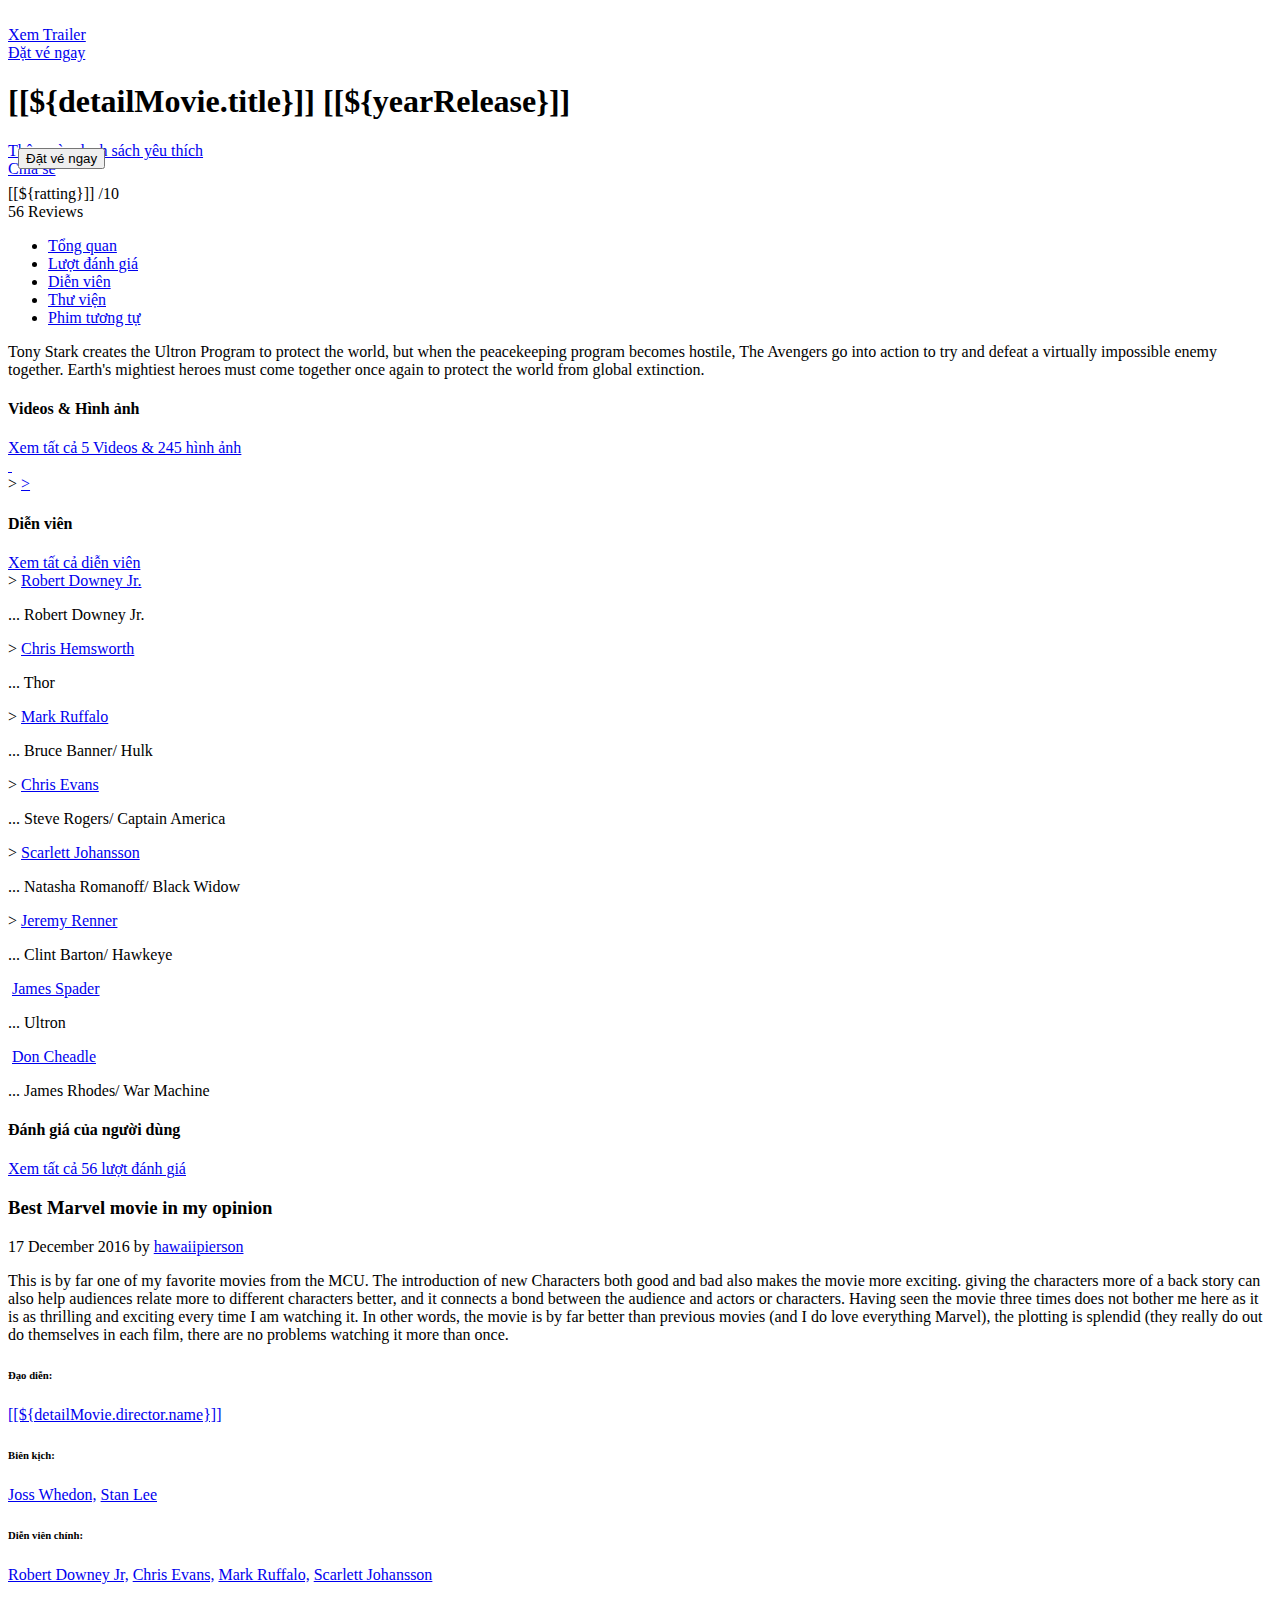
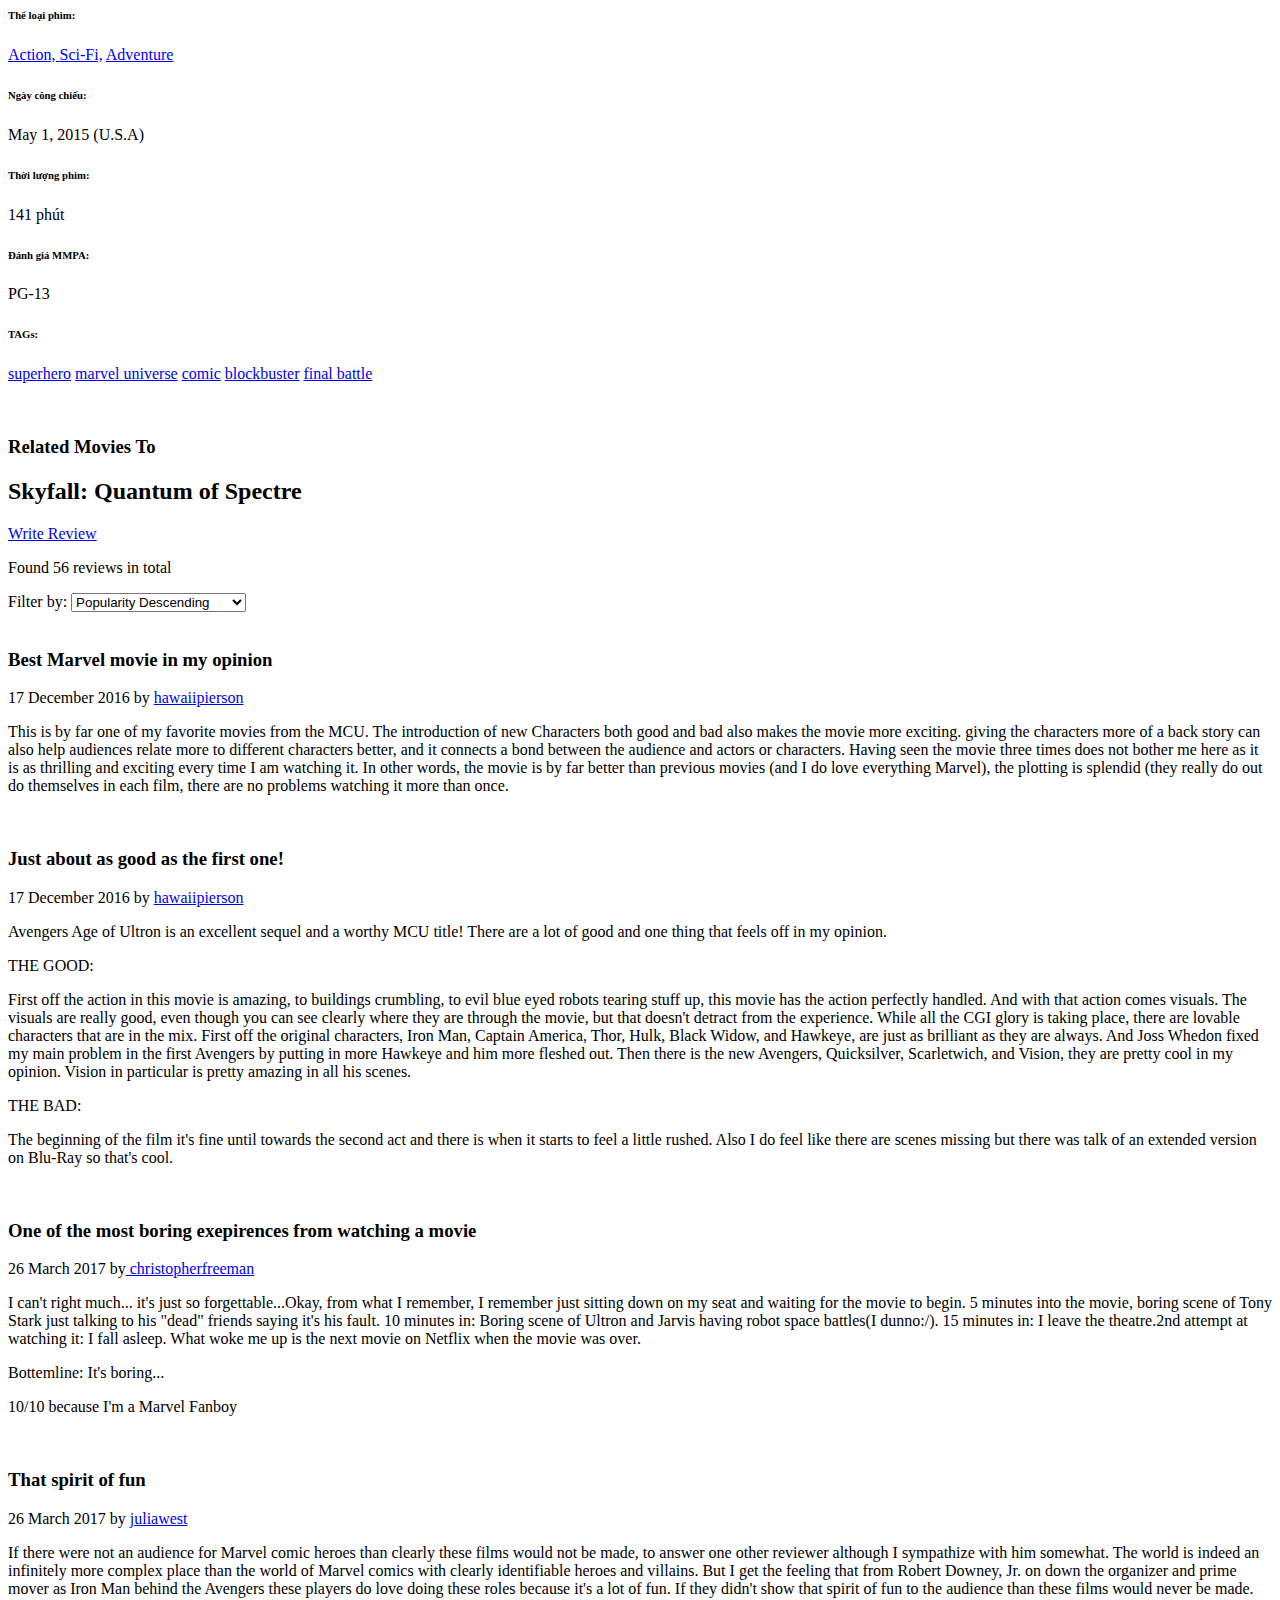
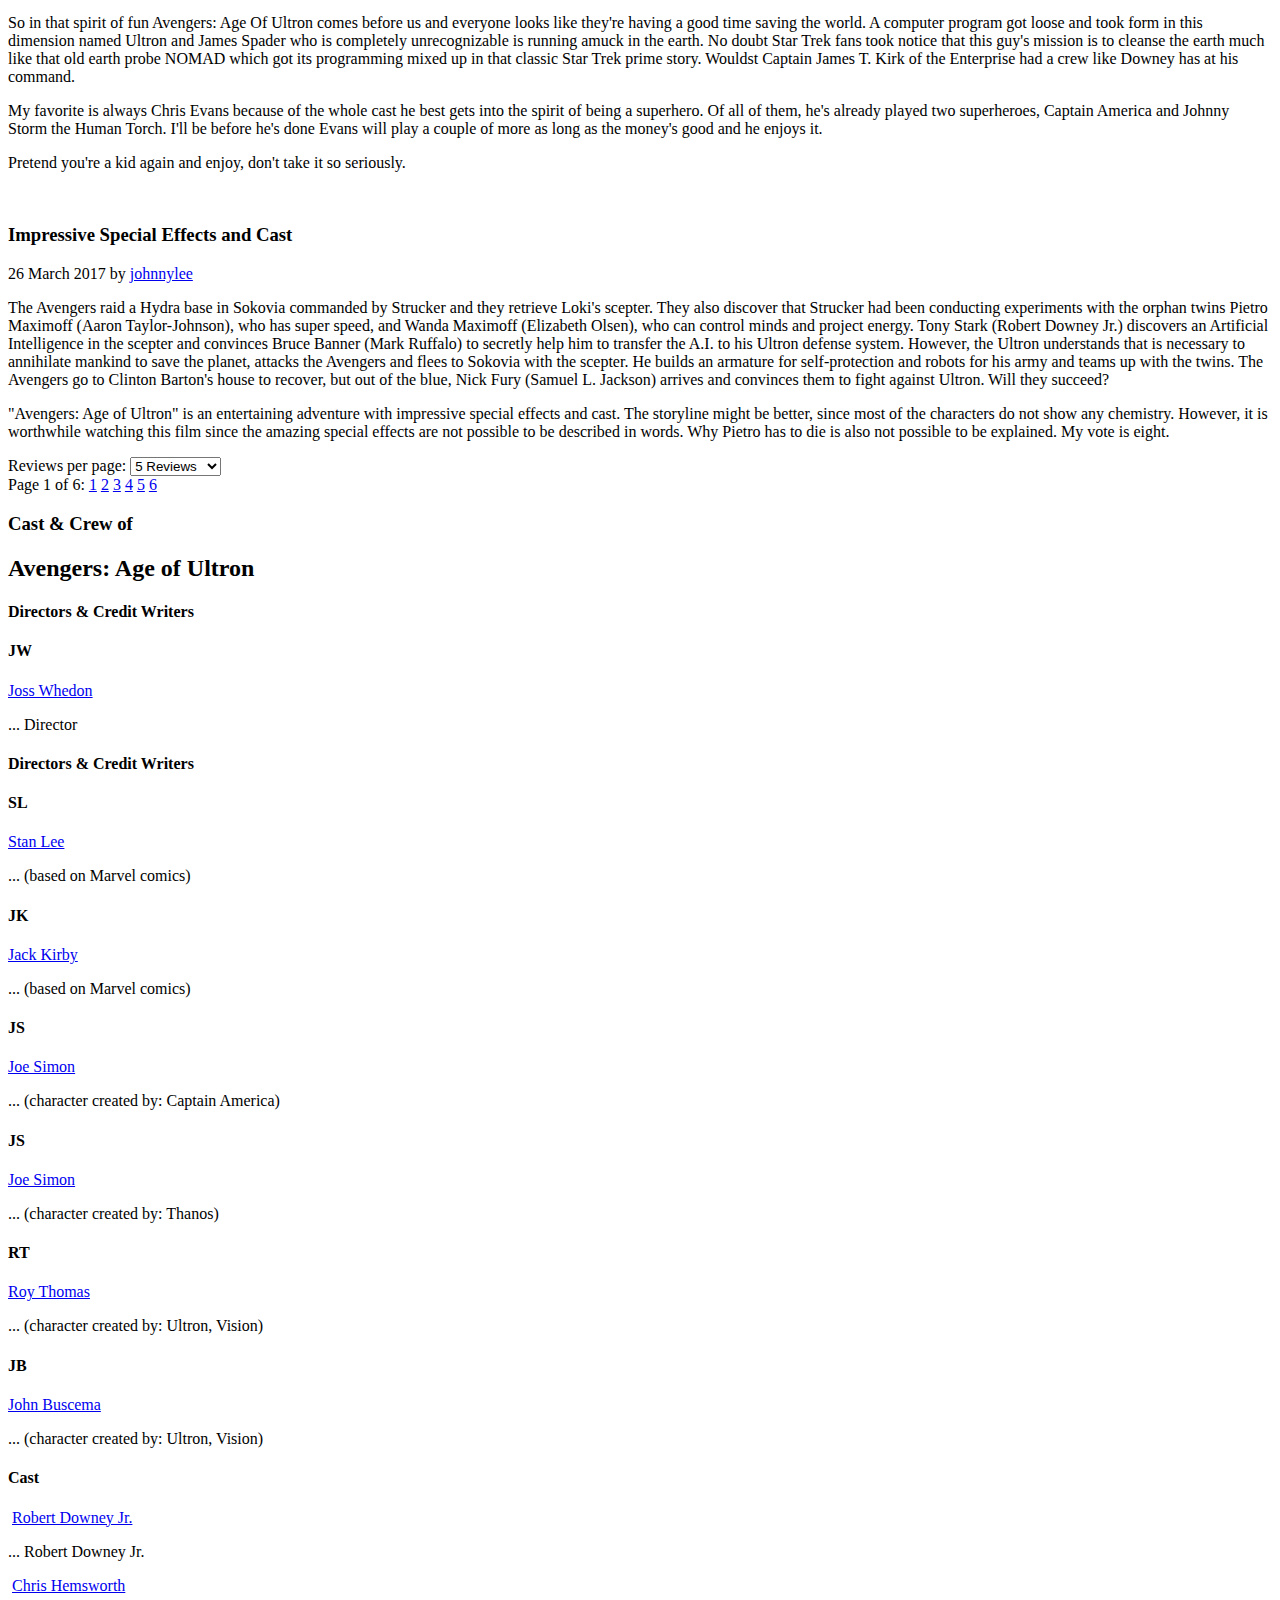
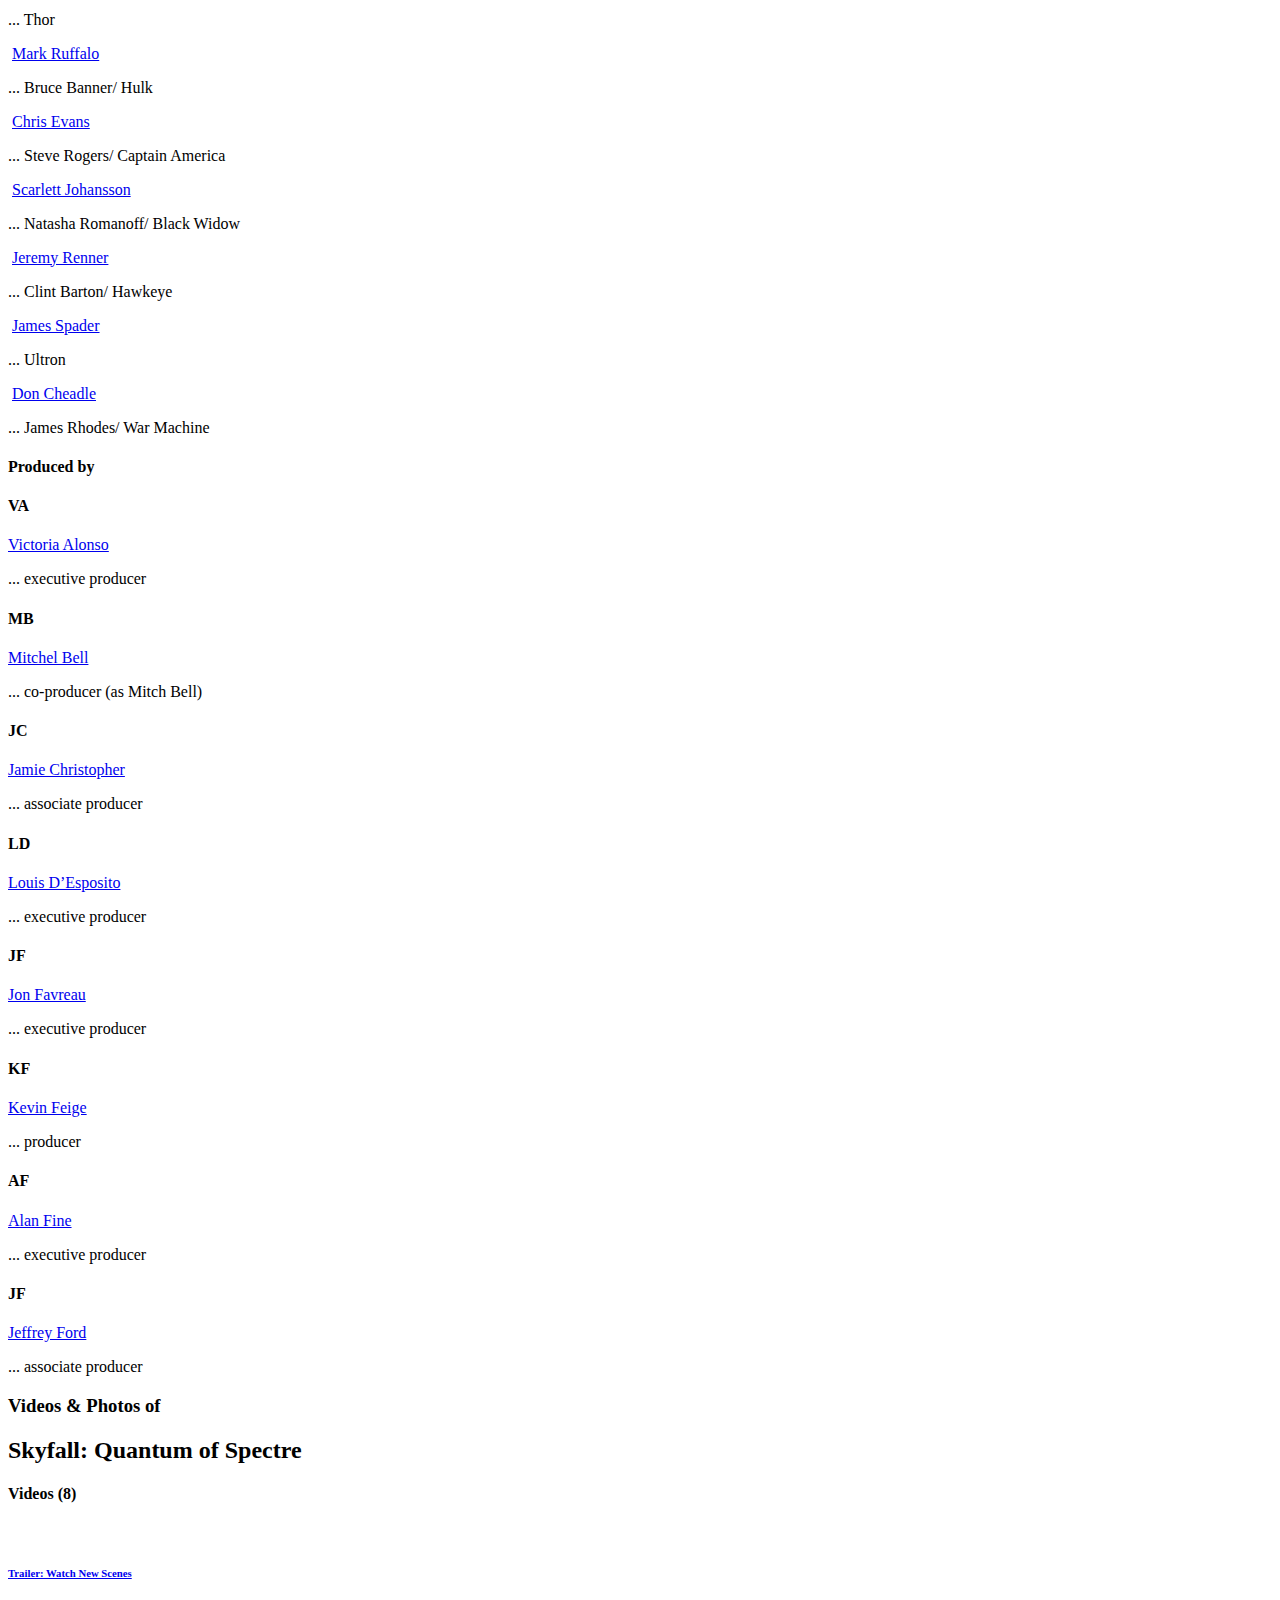
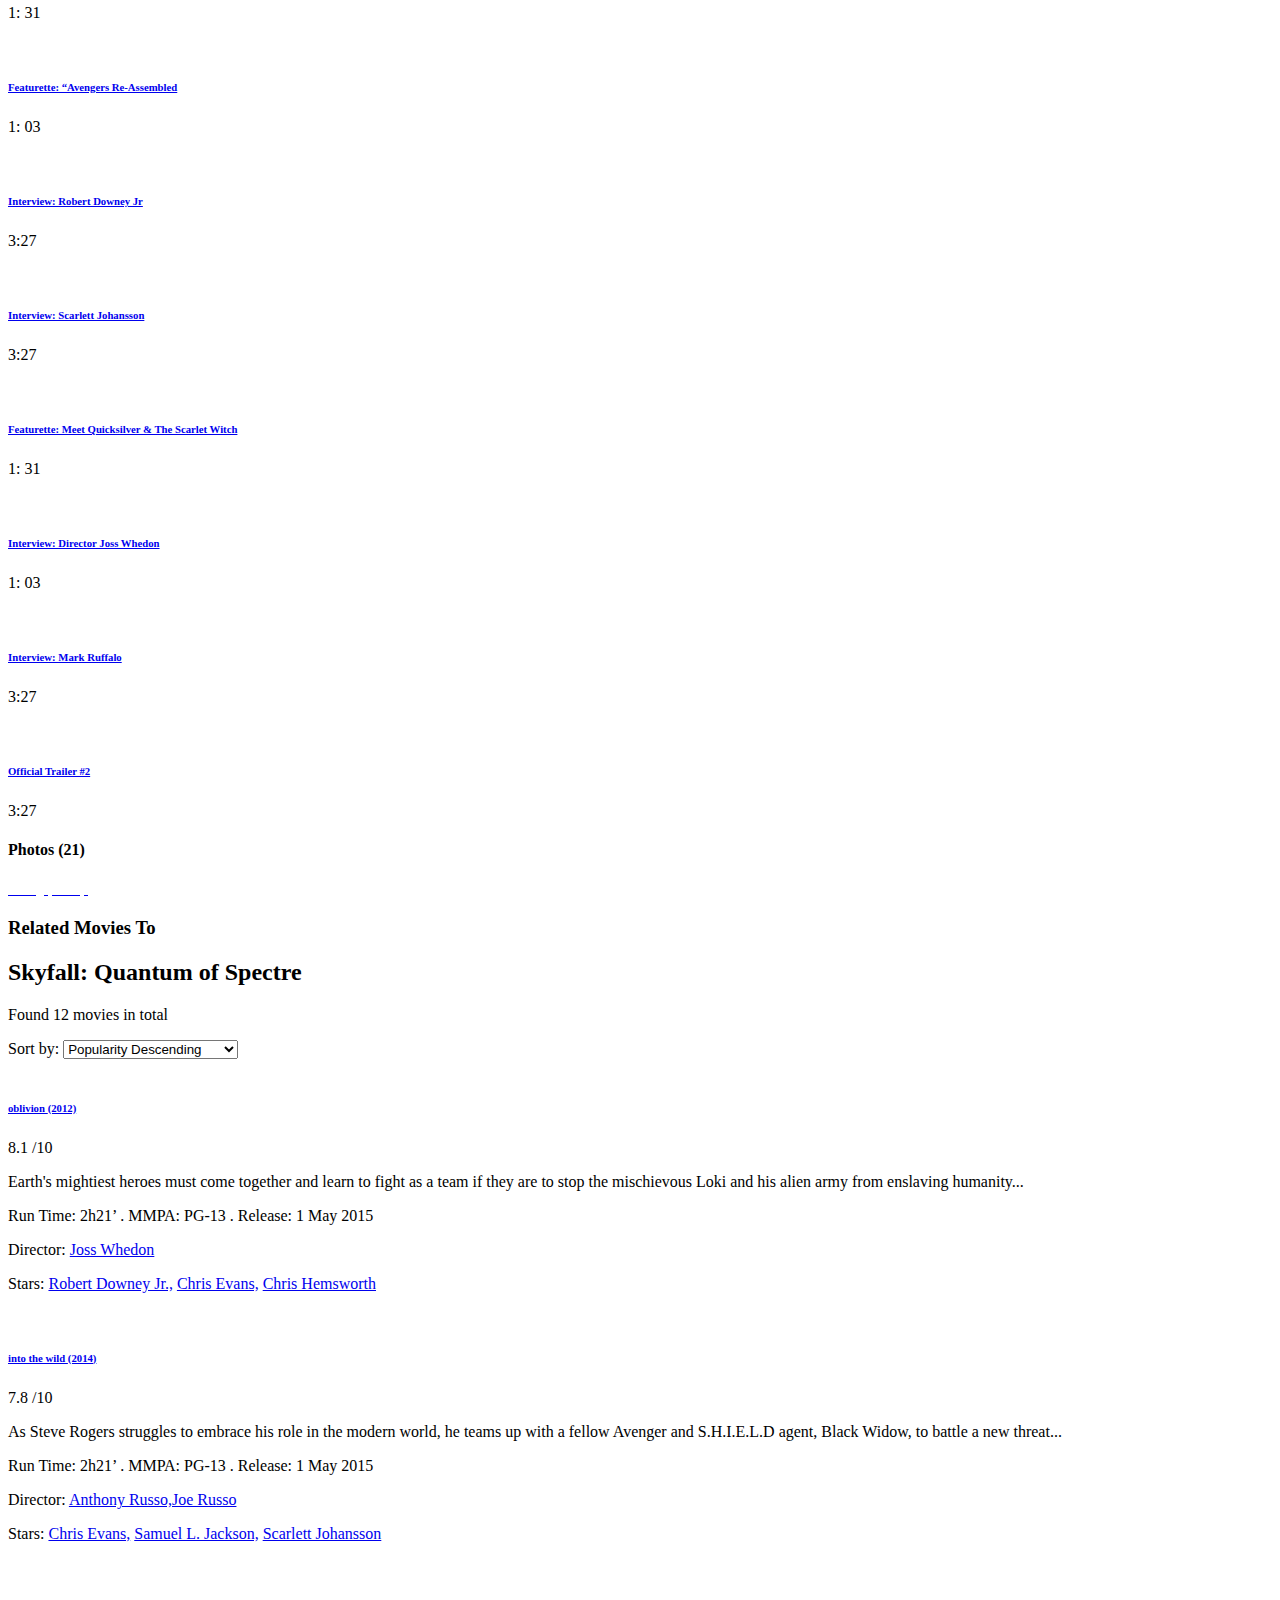
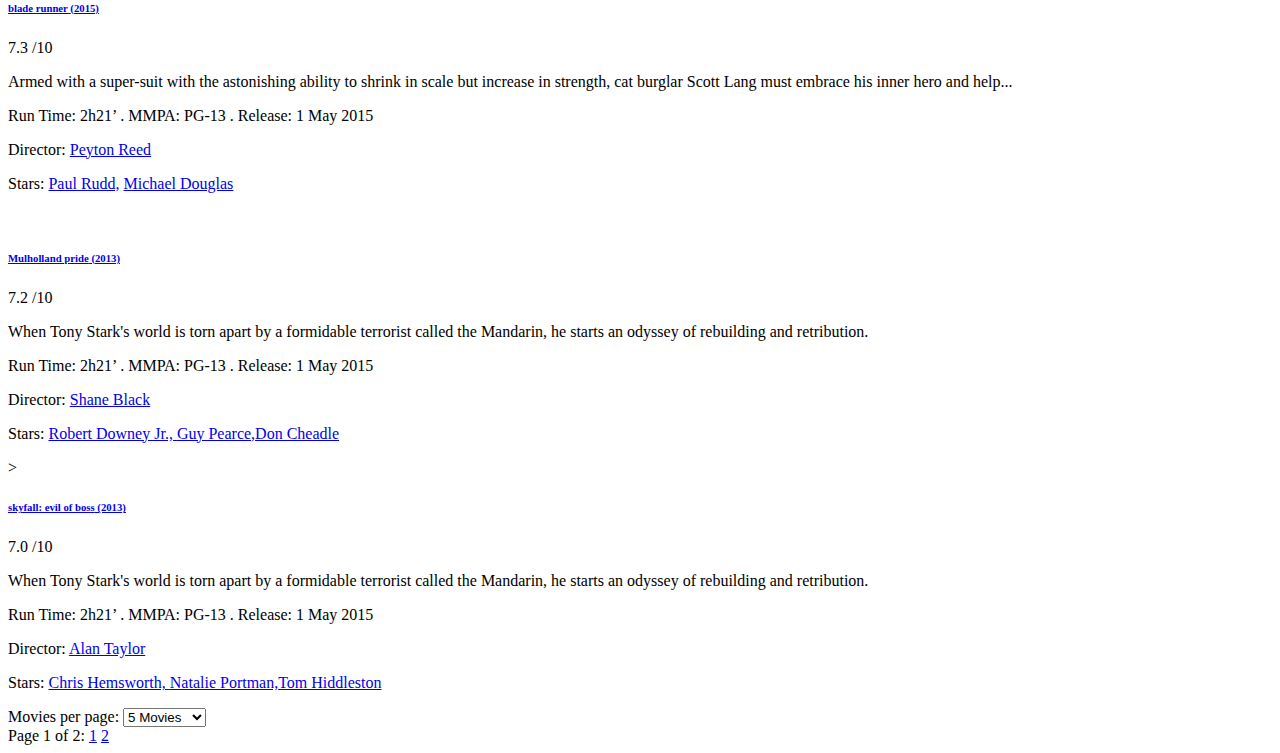
==== commit 3e6aff5f: "finish" ====
--- a/src/main/resources/templates/movie_detail.html
+++ b/src/main/resources/templates/movie_detail.html
@@ -27,7 +27,7 @@
 	<div class="page-single movie-single movie_single">
 		<div class="container">
 			<div class="row ipad-width2">
-				<div class="col-md-4 col-sm-12 col-xs-12">
+				<div class="col-lg-4 col-md-4 col-sm-12 col-xs-12">
 					<div class="movie-img sticky-sb">
 						<!-- hình gốc mô tả phim-->
 						<img th:src="@{'/images/uploads/' + ${detailMovie.image}}" alt="">
@@ -53,20 +53,22 @@
 								<div>
 									<a href="#" class="item item-1 yellowbtn"> 
 										<i class="ion-card"></i> 
-										Mua vé ngay
+										Đặt vé ngay
 									</a>
 								</div>
 								<div>
-									<a href="#" class="item item-2 yellowbtn">
+									<a th:href="@{'/booking/' + ${detailMovie.Id}}" class="item item-2 yellowbtn">
 									<i class="ion-card"></i></a>
 								</div>
 							</div>
+							
 						</div>
 					</div>
 				</div>
 				
+				
 				<!-- cột bên phải-->
-				<div class="col-md-8 col-sm-12 col-xs-12">
+				<div class="col-lg-8 col-md-8 col-sm-12 col-xs-12">
 					<div class="movie-single-ct main-content">
 						<h1 class="bd-hd">
 							[[${detailMovie.title}]] <span>[[${yearRelease}]]</span>
@@ -86,16 +88,31 @@
 								</div>
 							</div>
 						</div>
+						<div class="row" >
+							<div class="btn-transform transform-vertical" 
+							style="display:block; margin-bottom:15px; margin-top:-30px;width: 90%; margin-left: 10px;">
+								<div>
+									<button class="item item-1 yellowbtn"> 
+										<i class="ion-card"></i> 
+										Đặt vé ngay
+									</button>
+								</div>
+								<div>
+									<a th:href="@{'/booking/' + ${detailMovie.Id}}" class="item item-2 yellowbtn">
+									<i class="ion-card"></i></a>
+								</div>
+							</div>
+						</div>
 						<!-- section đánh giá phim-->
 						<div class="movie-rate">
 							<div class="rate">
 								<i class="ion-android-star"></i>
 								<p>
-									<span>[[${detailMovie.rating}]]</span> /10<br> 
+									<span>[[${ratting}]]</span> /10<br> 
 									<span class="rv">56 Reviews</span>
 								</p>
 							</div>
-							<div th:replace="fragments/common.html :: rate-star(${detailMovie.rating})"></div>
+							<div th:replace="fragments/common.html :: rate-star(${ratting})"></div>
 						</div>
 						
 						<!-- tablayout -->
@@ -1170,11 +1187,12 @@
 						</div>
 					</div>
 				</div>
+				
 			</div>
 		</div>
 	</div>
 	
-<!-- footer section-->
+	<!-- footer section-->
 	<div th:replace="fragments/common.html :: footer" ></div>
 	
 <script type="text/javascript" th:src="@{/js/jquery.js}"></script>
